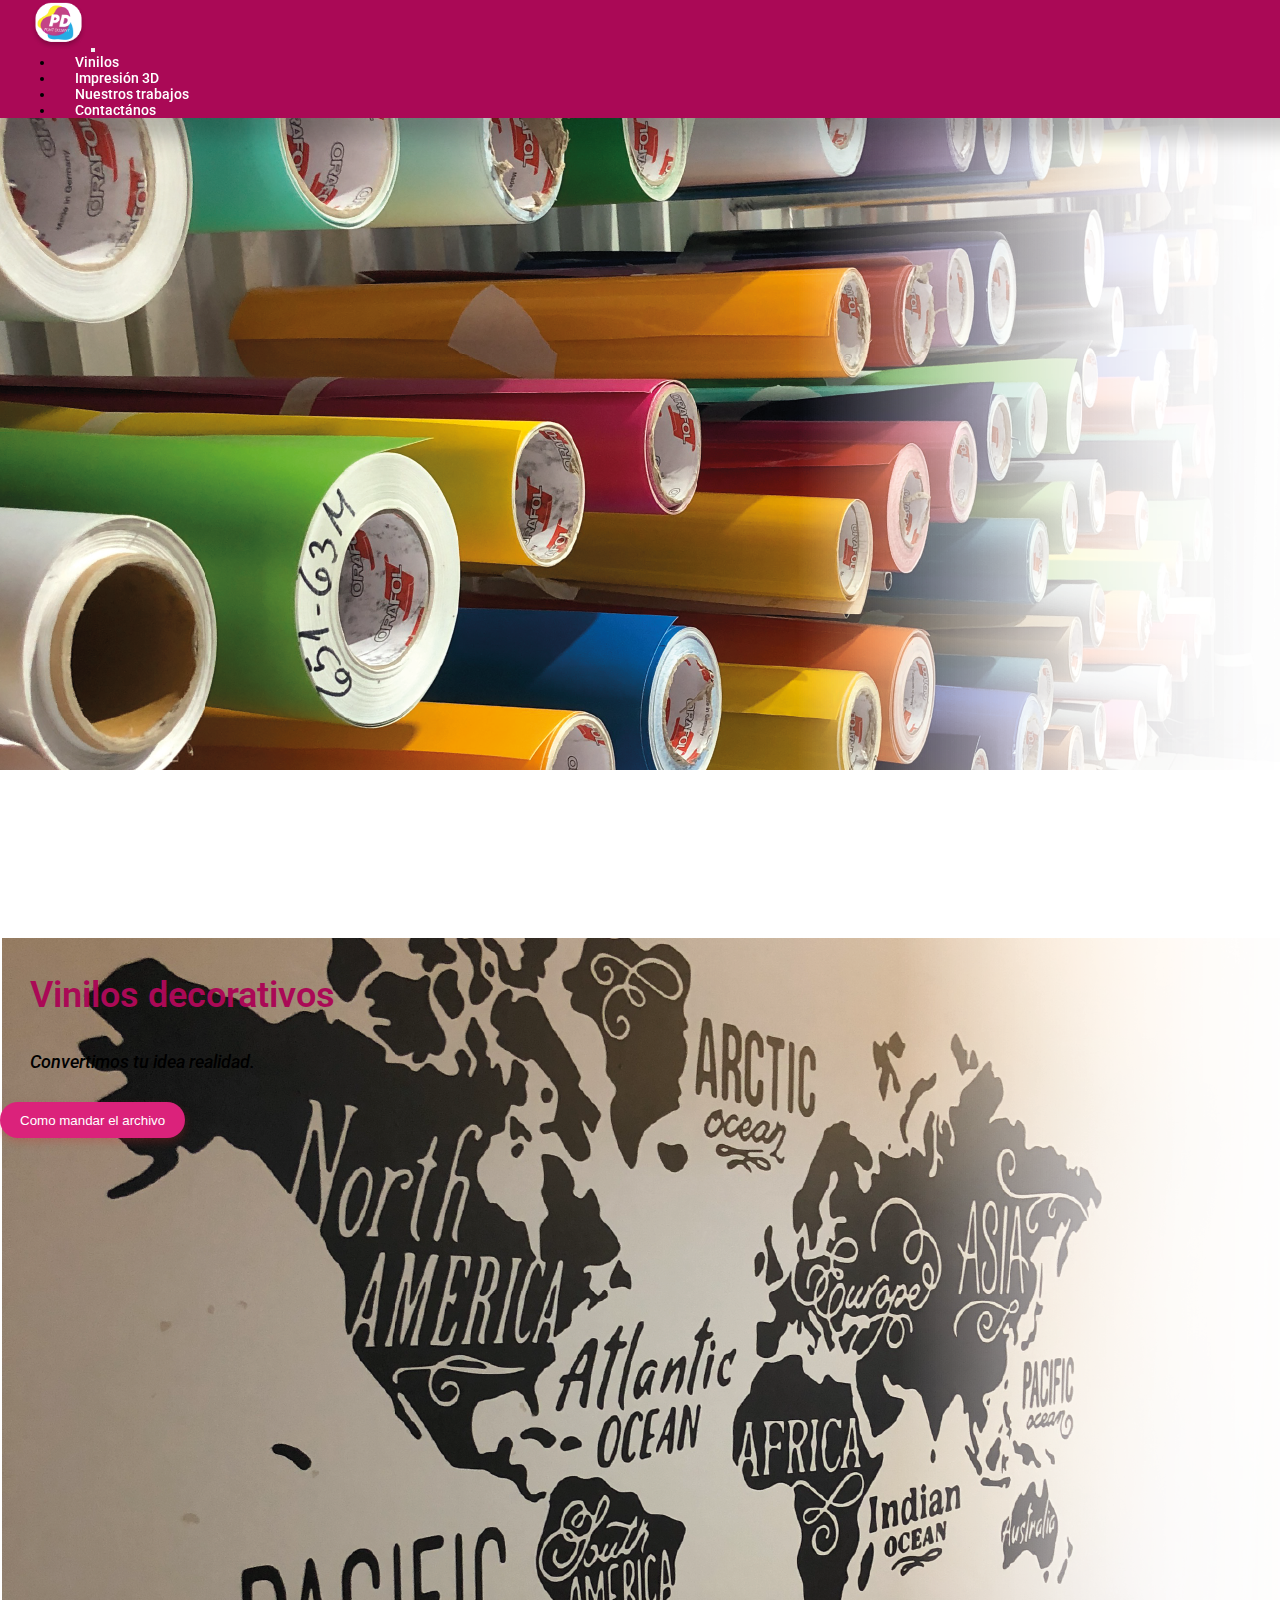
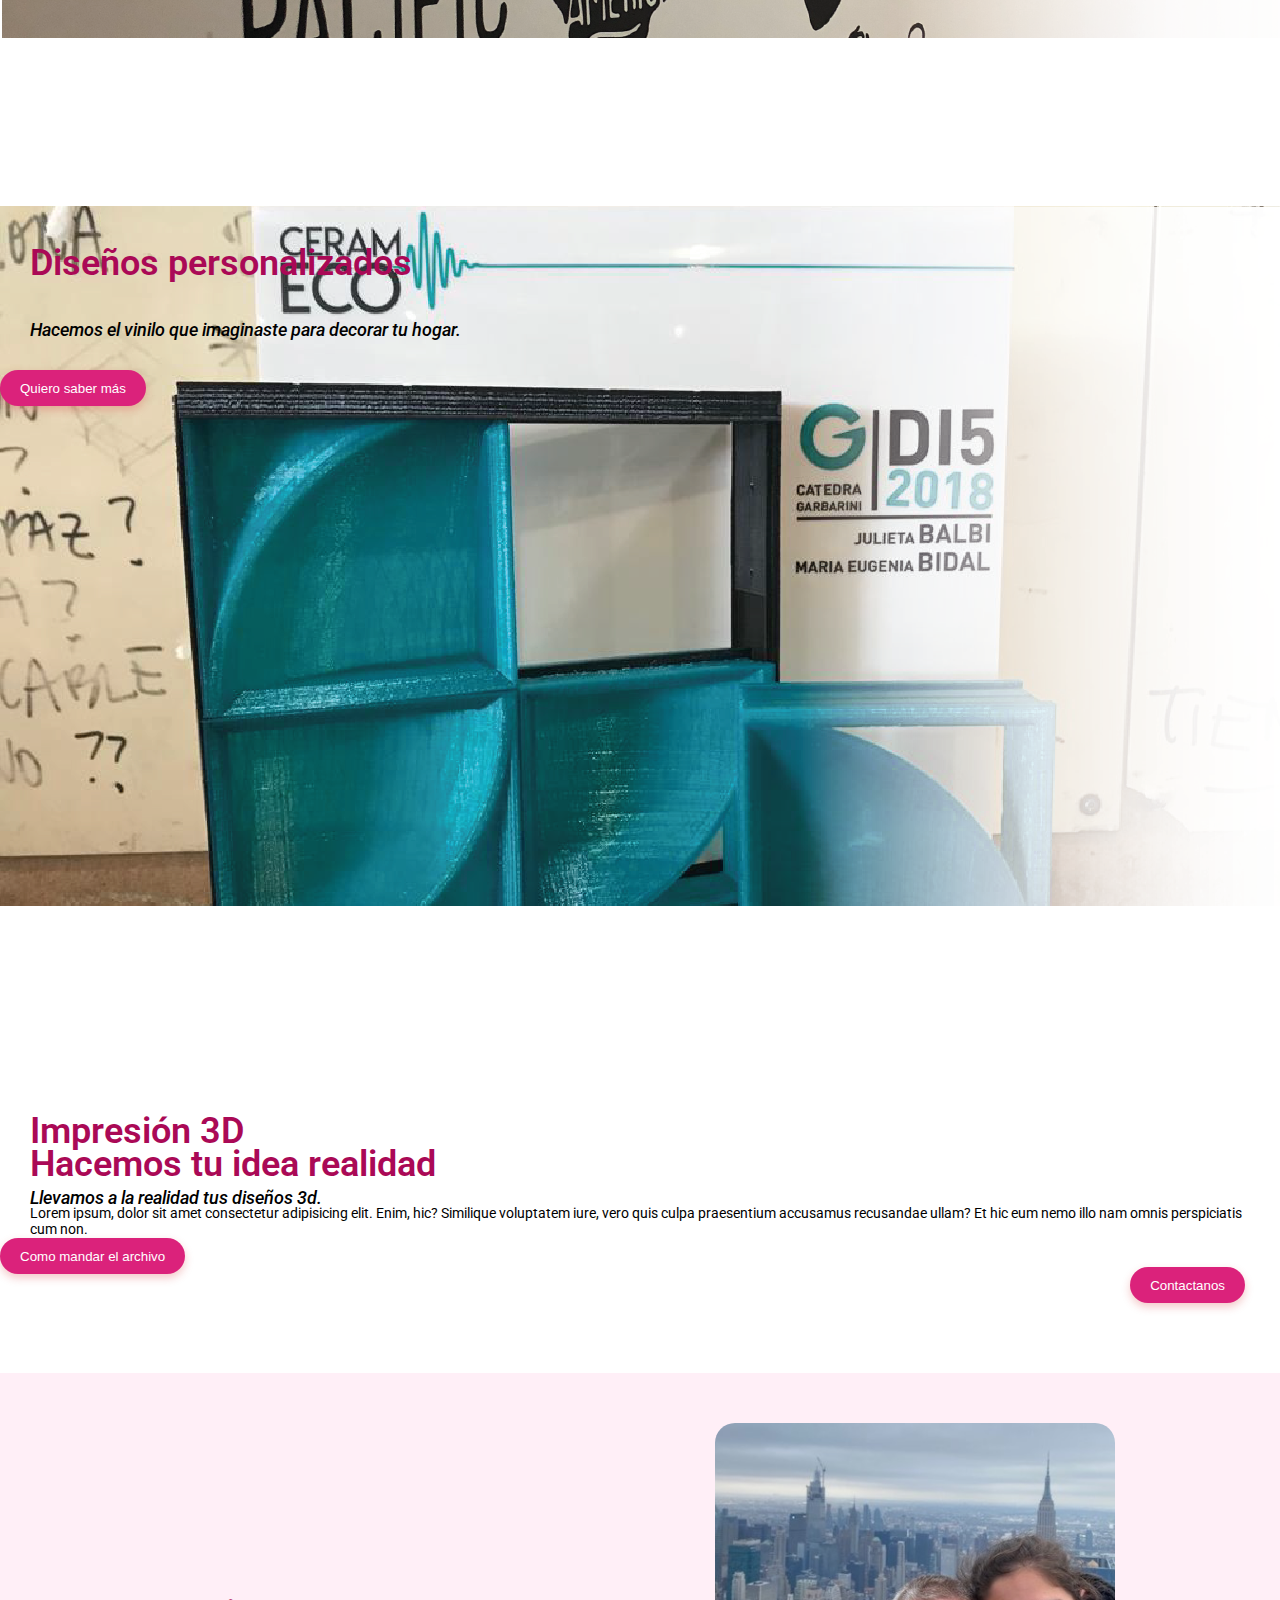
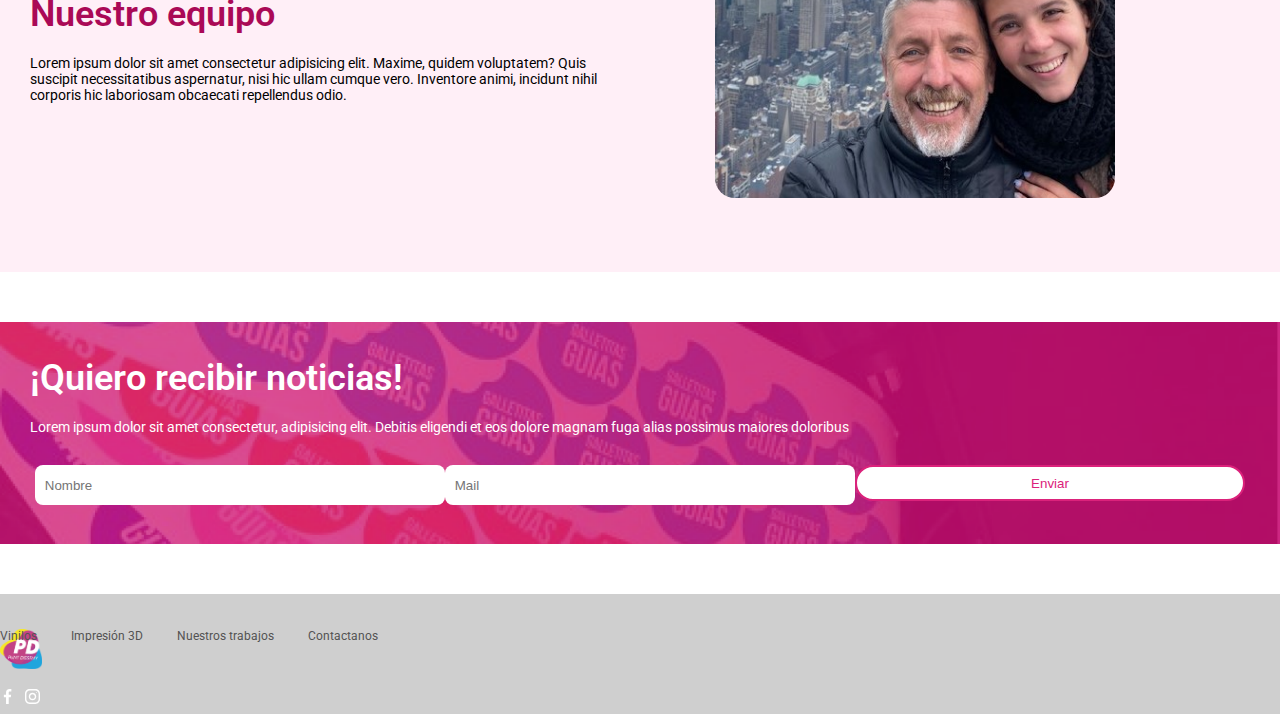
==== index.html @ 0d8e62f3 "entrega4" ====
<!DOCTYPE html>
<html lang="en">
<head>
	<meta charset="UTF-8">
	<meta name="viewport" content="width=device-width, initial-scale=1, shrink-to-fit=no">

    <!-- Bootstrap CSS -->
    <link rel="stylesheet" href="https://stackpath.bootstrapcdn.com/bootstrap/4.5.0/css/bootstrap.min.css" integrity="sha384-9aIt2nRpC12Uk9gS9baDl411NQApFmC26EwAOH8WgZl5MYYxFfc+NcPb1dKGj7Sk" crossorigin="anonymous">
	<link rel="stylesheet" href="style/style.css">
	<link href="https://fonts.googleapis.com/css2?family=Roboto:ital,wght@0,100;0,300;0,400;0,500;0,700;0,900;1,100;1,300;1,400;1,500;1,700;1,900&display=swap" rel="stylesheet">

	<title>Punt Disseny | Diseño </title>
</head>
<body>
<!--Topbar-->
	<nav id="nav" class="navbar navbar-expand-lg">
		<a class="navbar-brand" href="index.html"><img src="multimedia/logo.top.png" alt=""></a>
		<button class="menu__button navbar-dark navbar-toggler" type="button" data-toggle="collapse" data-target="#navbarNav" aria-controls="navbarNav" aria-expanded="false" aria-label="Toggle navigation">
		<span class="navbar-toggler-icon"></span>
		</button>
		<div class="menu collapse navbar-collapse" id="navbarNav">
		<ul class="navbar-nav">
			<li class="menu__it nav-item">
			<a class="nav-link" href="vinilos.html">Vinilos</a>
			</li>
			<li class="menu__it nav-item">
			<a class="nav-link" href="impresion3d.html">Impresión 3D</a>
			</li>
			<li class="menu__it nav-item">
			<a class="nav-link" href="trabajos.html">Nuestros trabajos</a>
			</li>
			<li class="menu__it nav-item">
			<a class="nav-link" href="contactanos.html">Contactános</a>
			</li>
		</ul>
		</div>
	</nav>


<!--Banner-->
	<div id="carouselExampleControls" class="banner carousel slide" data-ride="carousel">
		<div class="carousel-inner">
		<div class="carousel-item active">
			<img src="multimedia/banner-03.png" class="d-block w-100" alt="...">
			<div class="banner__info text-right carousel-caption d-none d-md-block">
				<h2 class="banner__title">Vinilos decorativos</h2>
				<p class="banner__text">Convertimos tu idea realidad.</p>
				<button class="boton"> <a href="vinilos.html">Como mandar el archivo</a></button>
			</div>
		</div>
		<div class="carousel-item">
			<img src="multimedia/banner_Mesa de trabajo 1.png" class="d-block w-100" alt="...">
			<div class="banner__info text-right carousel-caption d-none d-md-block">
				<h2 class="banner__title">Diseños personalizados</h2>
				<p class="banner__text">Hacemos el vinilo que imaginaste para decorar tu hogar.</p>
				<button class="boton"> <a href="Contanos tu idea.">Quiero saber más</a></button>
			</div>
		</div>
		<div class="carousel-item">
			<img src="multimedia/banner-02.png" class="d-block w-100" alt="...">
			<div class="banner__info text-right carousel-caption d-none d-md-block">
				<h2 class="banner__title">Impresión 3D</h2>
				<p class="banner__text">Llevamos a la realidad tus diseños 3d.</p>
				<button class="boton"> <a href="impresion3d.html">Como mandar el archivo</a></button>
			</div>
		</div>
		</div>
		<a class="carousel-control-prev" href="#carouselExampleControls" role="button" data-slide="prev">
		<span class="carousel-control-prev-icon" aria-hidden="true"></span>
		<span class="sr-only">Previous</span>
		</a>
		<a class="carousel-control-next" href="#carouselExampleControls" role="button" data-slide="next">
		<span class="carousel-control-next-icon" aria-hidden="true"></span>
		<span class="sr-only">Next</span>
		</a>
	</div>


<!--Sección que hacemos-->
	<section class="nosotros">
		<h2>Hacemos tu idea realidad</h2> 
			<p>Lorem ipsum, dolor sit amet consectetur adipisicing elit. Enim, hic? Similique voluptatem iure, vero quis culpa praesentium accusamus recusandae ullam? Et hic eum nemo illo nam omnis perspiciatis cum non.</p>
		<div class="flex-button">
				<button class="boton"><a href="contactanos.html">Contactanos</a></button>
		</div>
    </section>

<!--Equipo-->
	<section id="team" class="team__section"> 
		<div class="team__description">
			<h2>Nuestro equipo</h2>
			<p>Lorem ipsum dolor sit amet consectetur adipisicing elit. Maxime, quidem voluptatem? Quis suscipit necessitatibus aspernatur, nisi hic ullam cumque vero. Inventore animi, incidunt nihil corporis hic laboriosam obcaecati repellendus odio.</p>
		</div>
		<div class="team__block">
			<img src="multimedia/equipo.jpg" alt="Equipo punt disseny">
		</div>
	</section>

<!--Suscripción a la lista de mails-->
	<section id="suscription" class="suscription"> 
		<h2 class="suscription__h2">¡Quiero recibir noticias!</h2>
			<p class="suscription__p">Lorem ipsum dolor sit amet consectetur, adipisicing elit. Debitis eligendi et eos dolore magnam fuga alias possimus maiores doloribus </p>
			
			<form class="suscription__form" action="#" method="POST">
				<label for="Nombre"></label>
				<input class="suscription__name" type="text" id="Nombre" placeholder="Nombre" required>
				<label for="Mail"></label>
				<input class="suscription__email" type="email" id="Mail" placeholder="Mail" required>
				<input class="boton-sec suscription__submit" type="submit" value="Enviar" name="Suscribirme">
		<br>
	</section>

<!--footer-->
	<footer class="footer">
		<div class="conteiner">
			<div class="row">
				<div class="col-2 text-center">
					<img src="multimedia/logo.png" alt="">
				</div>
				<div class="col-8 text-center">
					<ul>
						<li><a class="footer__it" href="vinilos.html">Vinilos</a></li>
						<li><a class="footer__it" href="impresion3d.html">Impresión 3D</a></li>
						<li><a class="footer__it" href="trabajos.html">Nuestros trabajos</a></li>
						<li><a class="footer__it" href="contactanos.html">Contactanos</a></li>
					</ul>
				</div>
				<div class="footer__redes col-2 text-center">
					<a href="https://www.facebook.com/puntdisseny"><img src="multimedia/facebook.svg" alt=""></a>
					<a href="https://www.instagram.com/puntdisseny_/"><img src="multimedia/instagram.svg" alt=""></a>
				</div>
			</div>
		</div>
	</footer>



	     <!-- Optional JavaScript -->
    <!-- jQuery first, then Popper.js, then Bootstrap JS -->
    <script src="https://code.jquery.com/jquery-3.5.1.slim.min.js" integrity="sha384-DfXdz2htPH0lsSSs5nCTpuj/zy4C+OGpamoFVy38MVBnE+IbbVYUew+OrCXaRkfj" crossorigin="anonymous"></script>
    <script src="https://cdn.jsdelivr.net/npm/popper.js@1.16.0/dist/umd/popper.min.js" integrity="sha384-Q6E9RHvbIyZFJoft+2mJbHaEWldlvI9IOYy5n3zV9zzTtmI3UksdQRVvoxMfooAo" crossorigin="anonymous"></script>
    <script src="https://stackpath.bootstrapcdn.com/bootstrap/4.5.0/js/bootstrap.min.js" integrity="sha384-OgVRvuATP1z7JjHLkuOU7Xw704+h835Lr+6QL9UvYjZE3Ipu6Tp75j7Bh/kR0JKI" crossorigin="anonymous"></script>

</body>
</html>
---- style/style.css ----
@charset "UTF-8";
* {
  scroll-behavior: smooth;
  margin: 0;
  padding: 0;
  position: relative;
}

body {
  font-family: 'Roboto', sans-serif;
}

a:link {
  color: white;
  text-decoration: none;
}

a:visited {
  color: white;
  text-decoration: none;
}

a:active {
  color: white;
  text-decoration: none;
  font-size: 16px;
}

a p:link {
  color: #AA0956;
}

p {
  /* Parrafos sueltos */
  font-size: 14px;
  color: black;
  margin-left: 30px;
  margin-right: 30px;
  margin-bottom: 30px;
}

h1 {
  font-weight: bold;
  font-size: 52px;
}

h2 {
  font-size: 36px;
  font-weight: 600;
  color: #AA0956;
  margin-bottom: 20px;
  margin-left: 30px;
  margin-right: 30px;
}

h3 {
  margin-top: 30px;
  margin-bottom: 30px;
}

.background-section, .team__section, .vinilos__files, .vinilos__instructions, .print__files, .print__works, .works__vinilos, .works__vinilos--transf {
  /*Fondo de secciones*/
  background-color: #FFEFF7;
  padding-top: 50px;
  padding-bottom: 70px;
  position: relative;
  width: 100%;
}

.section, .nosotros, .vinilos__descripcion, .vinilos__contact, .print__description, .print__contact, .works__vinilos--print, .works__print {
  margin-top: 50px;
  padding-top: 70px;
  padding-bottom: 70px;
}

.section button, .nosotros button, .vinilos__descripcion button, .vinilos__contact button, .print__description button, .print__contact button, .works__vinilos--print button, .works__print button {
  margin-left: 30px;
}

.boton {
  background: #DB227B;
  -webkit-box-shadow: 0px 4px 8px rgba(211, 38, 38, 0.25);
          box-shadow: 0px 4px 8px rgba(211, 38, 38, 0.25);
  border-radius: 25px;
  height: 36px;
  font-weight: 500;
  padding-left: 20px;
  padding-right: 20px;
  color: #FFFFFF;
  -webkit-transition: ease-in-out 0.2s;
  transition: ease-in-out 0.2s;
  border: none;
}

.boton:focus {
  border-radius: 25px;
}

.boton:hover {
  background-color: #AA0956;
}

.boton:press {
  border-radius: 25px;
  border: white;
}

.boton a {
  color: white;
}

.boton a:visited {
  color: white;
}

.boton-sec {
  background: white;
  border-radius: 25px;
  border: solid 2px #DB227B;
  height: 36px;
  font-weight: 500;
  padding-left: 20px;
  padding-right: 20px;
  color: #DB227B;
  -webkit-transition: ease-in-out 0.2s;
  transition: ease-in-out 0.2s;
}

.boton-sec:hover {
  background-color: #AA0956;
  border: #AA0956;
  color: #FFFFFF;
}

.flex-button {
  display: -webkit-box;
  display: -ms-flexbox;
  display: flex;
  -webkit-box-pack: end;
      -ms-flex-pack: end;
          justify-content: flex-end;
  margin-right: 35px;
}

strong {
  color: #AA0956;
}

/*-------------------------------------NAVBAR-----------------------------*/
.navbar a img {
  height: 50px;
}

#nav {
  background-color: #AA0956;
  position: fixed;
  top: 0;
  width: 100%;
  z-index: 10;
  padding-left: 30px;
  padding-right: 0;
  -webkit-box-shadow: 0px 20px 20px rgba(0, 0, 0, 0.21);
          box-shadow: 0px 20px 20px rgba(0, 0, 0, 0.21);
}

.menu {
  font-family: 'Roboto', sans-serif;
  font-size: 14px;
  font-weight: 500;
  -webkit-box-pack: end;
      -ms-flex-pack: end;
          justify-content: flex-end;
  padding-right: 30px;
}

.menu__button {
  margin-right: 30px;
}

.menu__it {
  margin-left: 25px;
  margin-right: 25px;
}

.menu__it a {
  -webkit-transition: 0.3s ease-in-out;
  transition: 0.3s ease-in-out;
}

.menu__it a:link {
  color: white;
  padding-left: 20px;
}

.menu__it a:visited {
  color: white;
}

.menu__it a:hover {
  color: #AA0956;
  background-color: white;
  border-radius: 20px;
}

/*---------------------HERO--------------------------*/
.banner {
  top: 70px;
}

.banner__info {
  top: 200px;
  z-index: 1;
}

.banner__title {
  margin-right: 0px;
}

.banner__text {
  font-weight: 500;
  font-size: 18px;
  font-style: italic;
  margin-right: 0;
  margin-top: 35px;
}

/*-------------------------------------SUSCRIPTION-----------------------------*/
.suscription {
  background-image: url(multimedia/suscription.png);
  background-repeat: no-repeat;
  background-size: cover;
  background-position: center;
  padding-top: 35px;
  margin-top: 50px;
  margin-bottom: 50px;
}

.suscription__h2 {
  color: #FFFFFF;
}

.suscription__p {
  color: #FFFFFF;
}

.suscription__form {
  margin-left: 35px;
  margin-right: 35px;
  display: -ms-grid;
  display: grid;
  -ms-grid-columns: 1fr 1fr 1fr;
      grid-template-columns: 1fr 1fr 1fr;
  -ms-grid-rows: 1fr;
      grid-template-rows: 1fr;
  gap: 20px;
      grid-template-areas: "name email submit";
  position: relative;
}

.suscription__name {
  -ms-grid-row: 1;
  -ms-grid-column: 1;
  -ms-grid-column-span: 2;
  grid-area: name;
}

.suscription__email {
  -ms-grid-row: 2;
  -ms-grid-column: 1;
  -ms-grid-column-span: 4;
  grid-area: email;
}

.suscription__submit {
  -ms-grid-row: 7;
  -ms-grid-column: 3;
  -ms-grid-column-span: 2;
  grid-area: submit;
}

@media only screen and (max-width: 768px) {
  .suscription__form {
    -ms-grid-columns: 1fr;
        grid-template-columns: 1fr;
    -ms-grid-rows: 1fr 1fr 1fr;
        grid-template-rows: 1fr 1fr 1fr;
        grid-template-areas: "name" "email" "submit";
  }
}

/*-------------------------------------TEAM-----------------------------*/
#team {
  height: auto;
  display: -webkit-box;
  display: -ms-flexbox;
  display: flex;
  -ms-flex-wrap: wrap;
      flex-wrap: wrap;
}

.team__section {
  display: -ms-grid;
  display: grid;
  -ms-grid-columns: 1fr 1fr;
      grid-template-columns: 1fr 1fr;
  -ms-grid-rows: 1fr;
      grid-template-rows: 1fr;
  gap: 20px;
      grid-template-areas: "team foto";
  position: relative;
  -webkit-box-align: center;
      -ms-flex-align: center;
          align-items: center;
}

.team__block {
  -ms-grid-row: 1;
  -ms-grid-column: 2;
  grid-area: foto;
  position: relative;
  display: inline-block;
  -ms-grid-column-align: center;
      justify-self: center;
  margin-left: 35px;
  margin-right: 35px;
}

.team__block img {
  border-radius: 20px;
  max-width: 400px;
  width: auto;
}

.team__description {
  margin-top: 100px;
  -ms-grid-row: 1;
  -ms-grid-column: 1;
  grid-area: team;
  -webkit-box-pack: left;
      -ms-flex-pack: left;
          justify-content: left;
}

.team__description p {
  width: 600px;
}

@media only screen and (max-width: 768px) {
  .team__section {
    display: -ms-grid;
    display: grid;
    -ms-grid-columns: 1fr;
        grid-template-columns: 1fr;
    -ms-grid-rows: 1fr 1fr;
        grid-template-rows: 1fr 1fr;
    gap: 20px;
        grid-template-areas: "team" "foto";
    height: auto;
  }
  .team__description p {
    width: auto;
  }
}

/*-------------------------------------QUE HACEMOS-----------------------------*/
.footer {
  background-color: #cfcfcf;
  width: 100%;
  height: 120px;
}

.footer--contact {
  position: fixed;
  bottom: 0px;
}

.footer ul {
  list-style: none;
  display: inline-block;
  -ms-flex-wrap: wrap;
      flex-wrap: wrap;
}

.footer ul li {
  display: inline-block;
  margin-top: 35px;
  font-size: 12px;
  padding-right: 30px;
}

.footer__it:link {
  color: #535353;
}

.footer__it:visited {
  color: #535353;
}

.footer img {
  height: 40px;
  margin-top: 35px;
  margin-right: 20px;
  display: inline-block;
  position: absolute;
}

.footer__redes {
  display: inline-block;
  margin-top: 10px;
}

.footer__redes a {
  margin-right: 25px;
}

.footer__redes a img {
  height: 15px;
  -webkit-transition: all 0.5s;
  transition: all 0.5s;
}

.footer__redes a img:hover {
  -webkit-transform: translate(-10%, -15%) scale(3) rotate(360deg);
          transform: translate(-10%, -15%) scale(3) rotate(360deg);
  background-color: #DB227B;
  padding: 5px;
  border-radius: 8px;
}

/*-------------------------------------CONTACTANOS-----------------------------*/
#contact {
  background-color: #FFEFF7;
}

.contact__section {
  display: -ms-grid;
  display: grid;
  -ms-grid-columns: 1fr 1fr;
      grid-template-columns: 1fr 1fr;
  -ms-grid-rows: 1fr;
      grid-template-rows: 1fr;
  gap: 20px;
      grid-template-areas: "info form";
  position: relative;
  padding: 150px 50px 0px 50px;
  height: auto;
}

.contact__section h2 {
  margin-left: 0;
  font-size: 40px;
}

.contact__section p {
  margin-left: 0;
}

.contact__info {
  -ms-grid-row: 1;
  -ms-grid-column: 1;
  grid-area: info;
}

.contact__form {
  -ms-grid-row: 1;
  -ms-grid-column: 2;
  grid-area: form;
  width: 95%;
  float: left;
  margin-top: 40px;
  padding-left: 2.5%;
  padding-right: 2.5%;
}

#form {
  display: -ms-grid;
  display: grid;
  -ms-grid-columns: 1fr 1fr 1fr 1fr;
      grid-template-columns: 1fr 1fr 1fr 1fr;
  -ms-grid-rows: 1fr 1fr 1fr 1fr 1fr 1fr 1fr;
      grid-template-rows: 1fr 1fr 1fr 1fr 1fr 1fr 1fr;
  gap: 10px 20px;
      grid-template-areas: "name name surname surname" "email email email email" "label_select select select select" "textarea textarea textarea textarea" "textarea textarea textarea textarea" "label_noticias label_noticias label_noticias check" "reset reset submit submit";
  padding: 10px;
  padding-top: 0px;
}

.form__name {
  -ms-grid-row: 1;
  -ms-grid-column: 1;
  -ms-grid-column-span: 2;
  grid-area: name;
}

.form__surname {
  -ms-grid-row: 1;
  -ms-grid-column: 3;
  -ms-grid-column-span: 2;
  grid-area: surname;
}

.form__email {
  -ms-grid-row: 2;
  -ms-grid-column: 1;
  -ms-grid-column-span: 4;
  grid-area: email;
}

.form__label_select {
  -ms-grid-row: 3;
  -ms-grid-column: 1;
  grid-area: label_select;
}

.form__label_select p {
  margin: 0;
  margin-top: 35px;
  font-weight: 500;
}

.form__select {
  -ms-grid-row: 3;
  -ms-grid-column: 2;
  -ms-grid-column-span: 3;
  grid-area: select;
}

.form__textarea {
  -ms-grid-row: 4;
  -ms-grid-row-span: 2;
  -ms-grid-column: 1;
  -ms-grid-column-span: 4;
  grid-area: textarea;
}

.form__label_noticias {
  -ms-grid-row: 6;
  -ms-grid-column: 1;
  -ms-grid-column-span: 3;
  grid-area: label_noticias;
}

.form__label_noticias p {
  margin: 0;
  margin-top: 20px;
  font-weight: 500;
}

.form__check {
  -ms-grid-row: 6;
  -ms-grid-column: 4;
  grid-area: check;
}

.form__reset {
  -ms-grid-row: 7;
  -ms-grid-column: 1;
  -ms-grid-column-span: 2;
  grid-area: reset;
}

.form__submit {
  -ms-grid-row: 7;
  -ms-grid-column: 3;
  -ms-grid-column-span: 2;
  grid-area: submit;
}

input {
  height: 40px;
  width: 100%;
  border-radius: 8px;
  padding-left: 2.5%;
  padding-right: 2.5%;
  border: none;
}

input[type=checkbox] {
  height: 20px;
  -ms-flex-item-align: left;
      -ms-grid-row-align: left;
      align-self: left;
}

input:focus {
  border: #AA0956 solid 2px;
  outline: none;
}

select {
  height: 40px;
  width: 100%;
  border: none;
  border-radius: 8px;
  padding-left: 20px;
  padding-right: 20px;
  outline: none;
}

select:focus {
  border: #AA0956 solid 2px;
}

textarea {
  height: 100px;
  width: 100%;
  border: none;
  border-radius: 8px;
  outline: none;
  font-family: roboto;
  padding: 2.5%;
}

textarea:focus {
  border: #AA0956 solid 2px;
}

@media only screen and (max-width: 768px) {
  .footer--contact {
    position: relative;
  }
  .contact__section {
    display: -ms-grid;
    display: grid;
    -ms-grid-columns: 1fr;
        grid-template-columns: 1fr;
    -ms-grid-rows: 1fr 1fr;
        grid-template-rows: 1fr 1fr;
    gap: 20px;
        grid-template-areas: "info" "form";
    height: auto;
  }
}

/*------------------------VINILOS-------------------*/
.vinilos {
  padding-top: 100px;
}

.vinilos__gradient {
  background: -webkit-gradient(linear, left top, left bottom, color-stop(0.52%, rgba(55, 193, 255, 0)), color-stop(27.6%, rgba(55, 193, 255, 0.3)), color-stop(50%, rgba(55, 193, 255, 0)));
  background: linear-gradient(180deg, rgba(55, 193, 255, 0) 0.52%, rgba(55, 193, 255, 0.3) 27.6%, rgba(55, 193, 255, 0) 50%);
  height: 200px;
  text-align: center;
  padding-top: 30px;
}

.vinilos h1 {
  color: #AA0956;
}

.vinilos__variedad {
  display: -webkit-box;
  display: -ms-flexbox;
  display: flex;
  -ms-flex-pack: distribute;
      justify-content: space-around;
  margin-top: 100px;
  -ms-flex-wrap: wrap;
      flex-wrap: wrap;
  margin-left: 30px;
  margin-right: 30px;
}

.vinilos__card {
  margin: 30px;
  text-align: center;
  width: 350px;
}

.vinilos__card img {
  border-radius: 10px;
  height: 200px;
}

.vinilos__card h3 {
  color: #DB227B;
}

.vinilos__card p {
  color: grey;
}

.vinilos__button {
  display: -webkit-box;
  display: -ms-flexbox;
  display: flex;
  -webkit-box-pack: end;
      -ms-flex-pack: end;
          justify-content: flex-end;
  margin-right: 30px;
}

.vinilos__cards {
  display: -webkit-box;
  display: -ms-flexbox;
  display: flex;
  -ms-flex-pack: distribute;
      justify-content: space-around;
  margin-top: 100px;
  -ms-flex-wrap: wrap;
      flex-wrap: wrap;
  margin-left: 30px;
  margin-right: 30px;
}

/*------------------Envio de archivos--------------*/
.files {
  height: 500px;
  display: -ms-grid;
  display: grid;
  -ms-grid-columns: 1fr 1fr;
      grid-template-columns: 1fr 1fr;
  -ms-grid-rows: 1fr;
      grid-template-rows: 1fr;
  gap: 20px;
      grid-template-areas: "instruction imagen";
  position: relative;
  -webkit-box-align: center;
      -ms-flex-align: center;
          align-items: center;
}

.files__block {
  display: inline-block;
  padding: 10px;
  position: absolute;
  -ms-grid-column-align: center;
      justify-self: center;
  -ms-grid-row: 1;
  -ms-grid-column: 2;
  grid-area: imagen;
}

.files__description {
  width: 600px;
  top: 120px;
  display: inline-block;
  position: absolute;
  -ms-grid-row: 1;
  -ms-grid-column: 1;
  grid-area: instruction;
}

@media only screen and (max-width: 768px) {
  h1 {
    font-size: 40px;
  }
  h2 {
    font-size: 28px;
  }
  h3 {
    font-size: 22px;
  }
  .files {
    display: -ms-grid;
    display: grid;
    -ms-grid-columns: 1fr;
        grid-template-columns: 1fr;
    -ms-grid-rows: 1fr 1fr;
        grid-template-rows: 1fr 1fr;
    gap: 20px;
        grid-template-areas: "instruction" "imagen";
    height: 800px;
  }
  .files__description {
    width: auto;
  }
}

/*-------------------Instrucciones------------------*/
.instructions__cards {
  background-color: #FFFFFF;
  border-radius: 8px;
  width: 300px;
  text-align: center;
  padding: 20px;
  padding-top: 40px;
  -webkit-box-shadow: 0 7px 20px 0 rgba(0, 0, 0, 0.07);
          box-shadow: 0 7px 20px 0 rgba(0, 0, 0, 0.07);
  -webkit-transition: ease-in-out 0.5s;
  transition: ease-in-out 0.5s;
  margin-bottom: 20px;
}

.instructions__cards:hover {
  -webkit-box-shadow: 0px 4px 33px rgba(170, 9, 86, 0.4);
          box-shadow: 0px 4px 33px rgba(170, 9, 86, 0.4);
}

.instructions__cards img {
  height: 70px;
}

/*----------------------Impresión------------*/
.print {
  padding-top: 100px;
}

.print__gradiente {
  background: -webkit-gradient(linear, left top, left bottom, from(rgba(255, 186, 73, 0)), color-stop(27.6%, rgba(255, 186, 73, 0.3)), color-stop(50%, rgba(255, 186, 73, 0)));
  background: linear-gradient(180deg, rgba(255, 186, 73, 0), rgba(255, 186, 73, 0.3) 27.6%, rgba(255, 186, 73, 0) 50%);
  height: 200px;
  text-align: center;
  padding-top: 30px;
}

.print__gradiente h1 {
  color: #AA0956;
}

.print__gallery {
  display: -webkit-box;
  display: -ms-flexbox;
  display: flex;
  -ms-flex-pack: distribute;
      justify-content: space-around;
  margin-top: 100px;
  -ms-flex-wrap: wrap;
      flex-wrap: wrap;
  margin-left: 30px;
  margin-right: 30px;
}

.gallery {
  height: 400px;
  width: 400px;
  -o-object-fit: fill;
     object-fit: fill;
  margin-bottom: 20px;
  border-radius: 8px;
  -webkit-filter: opacity(50%);
          filter: opacity(50%);
  -webkit-transition: ease-in-out 0.5s;
  transition: ease-in-out 0.5s;
}

.gallery:hover {
  -webkit-transform: scale(1.4);
          transform: scale(1.4);
  -webkit-filter: opacity(100%) drop-shadow(8px 8px 10px rgba(0, 0, 0, 0.6));
          filter: opacity(100%) drop-shadow(8px 8px 10px rgba(0, 0, 0, 0.6));
  z-index: 5;
}

@media only screen and (max-width: 768px) {
  .gallery {
    -webkit-filter: opacity(100%);
            filter: opacity(100%);
  }
}

/*----------------------Trabajos------------*/
.works {
  padding-top: 100px;
}

.works__gradient {
  background: -webkit-gradient(linear, left top, left bottom, color-stop(0.52%, rgba(170, 9, 86, 0)), color-stop(27.6%, rgba(170, 9, 86, 0.3)), color-stop(50%, rgba(170, 9, 86, 0)));
  background: linear-gradient(180deg, rgba(170, 9, 86, 0) 0.52%, rgba(170, 9, 86, 0.3) 27.6%, rgba(170, 9, 86, 0) 50%);
  height: 200px;
  text-align: center;
  padding-top: 30px;
}

.works h1 {
  color: #AA0956;
}

.works p {
  color: #AA0956;
}

.works__gallery {
  display: -webkit-box;
  display: -ms-flexbox;
  display: flex;
  -ms-flex-pack: distribute;
      justify-content: space-around;
  margin-top: 100px;
  -ms-flex-wrap: wrap;
      flex-wrap: wrap;
  margin-left: 30px;
  margin-right: 30px;
}
/*# sourceMappingURL=style.css.map */
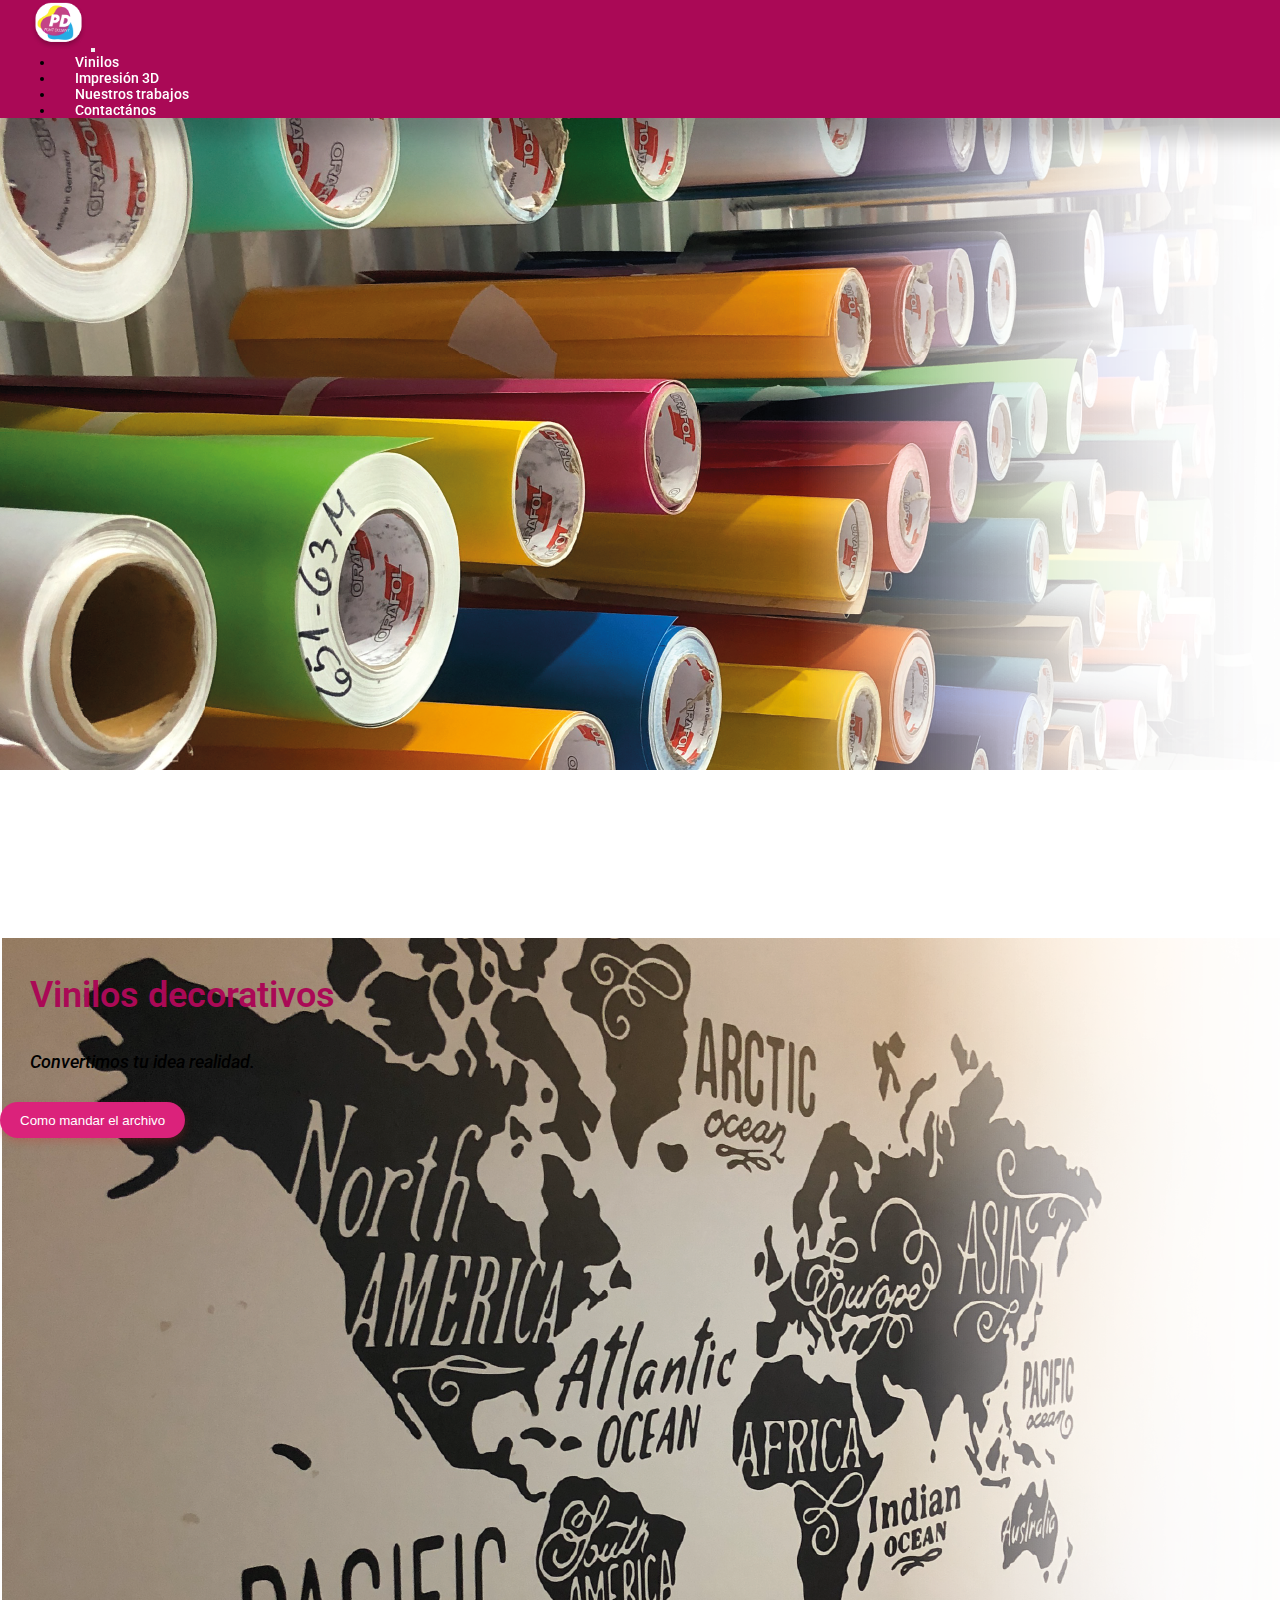
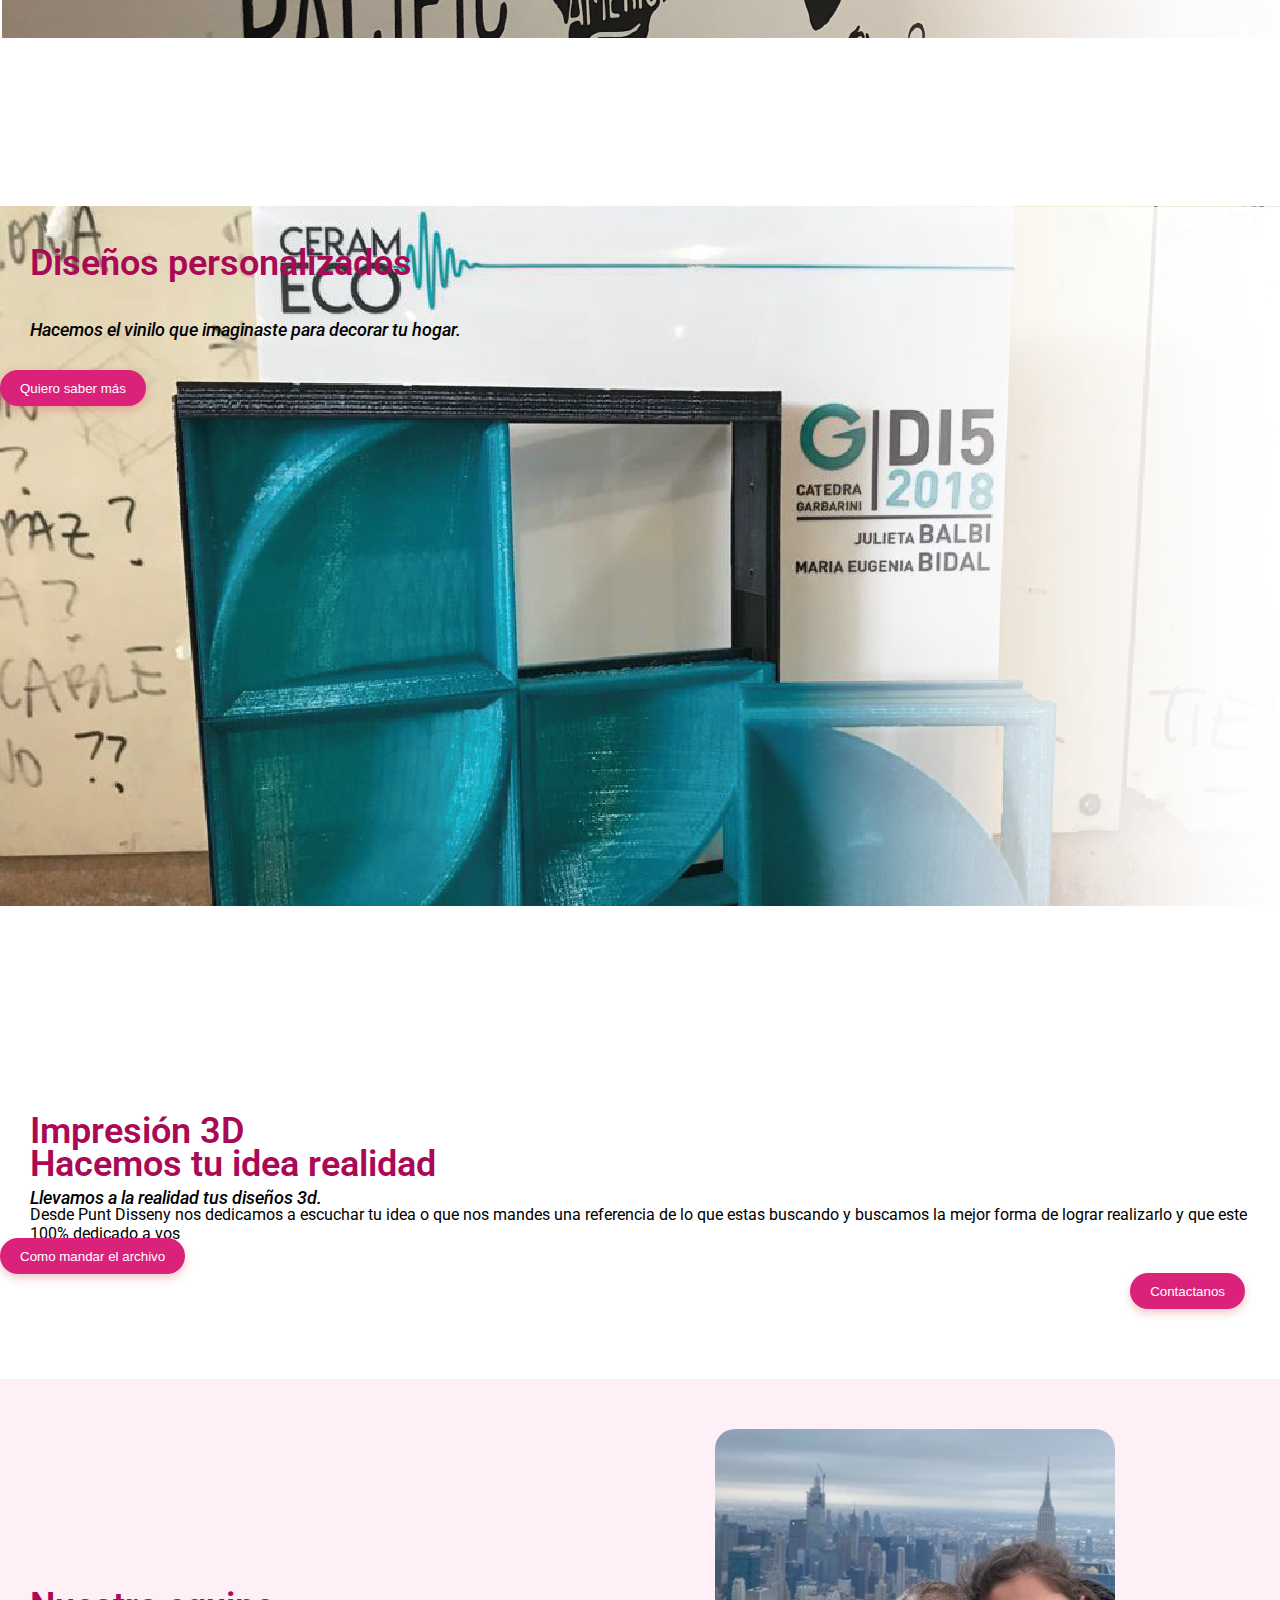
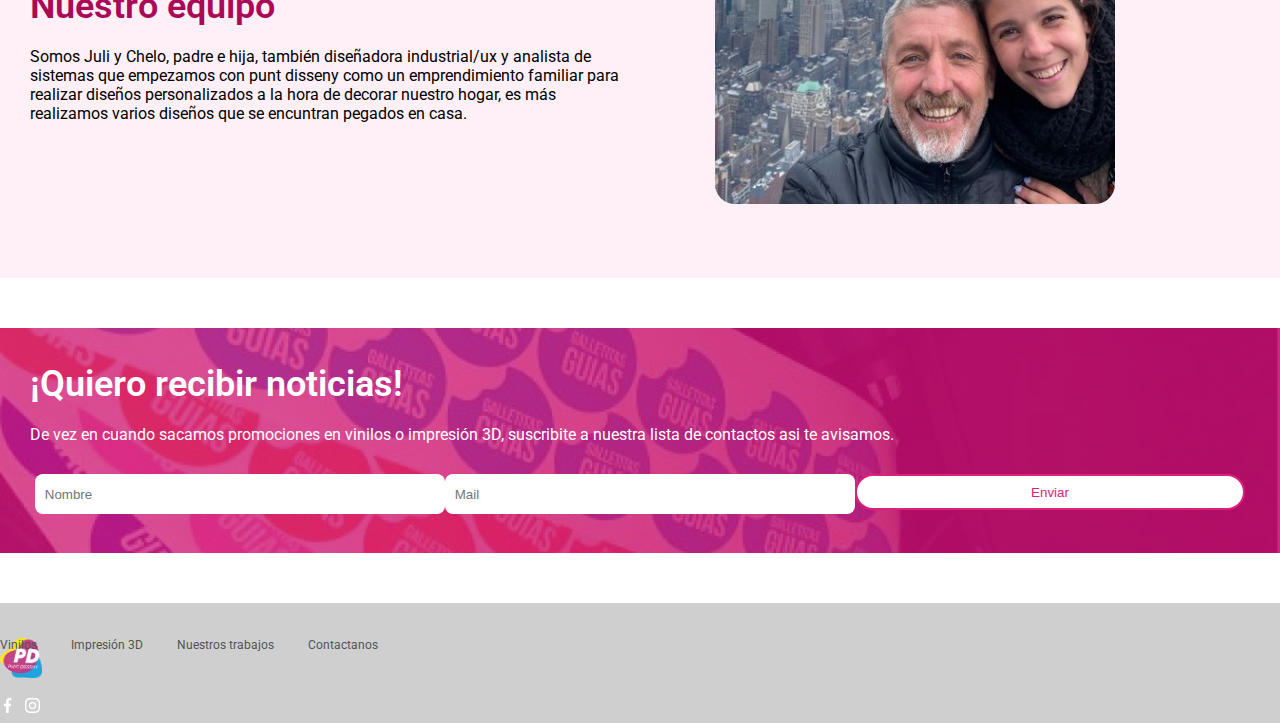
==== commit 2f47a983: "Se agrego contenido en index y en vinilos" ====
--- a/index.html
+++ b/index.html
@@ -79,7 +79,7 @@
 <!--Sección que hacemos-->
 	<section class="nosotros">
 		<h2>Hacemos tu idea realidad</h2> 
-			<p>Lorem ipsum, dolor sit amet consectetur adipisicing elit. Enim, hic? Similique voluptatem iure, vero quis culpa praesentium accusamus recusandae ullam? Et hic eum nemo illo nam omnis perspiciatis cum non.</p>
+			<p>Desde Punt Disseny nos dedicamos a escuchar tu idea o que nos mandes una referencia de lo que estas buscando y buscamos la mejor forma de lograr realizarlo y que este 100% dedicado a vos</p>
 		<div class="flex-button">
 				<button class="boton"><a href="contactanos.html">Contactanos</a></button>
 		</div>
@@ -89,7 +89,7 @@
 	<section id="team" class="team__section"> 
 		<div class="team__description">
 			<h2>Nuestro equipo</h2>
-			<p>Lorem ipsum dolor sit amet consectetur adipisicing elit. Maxime, quidem voluptatem? Quis suscipit necessitatibus aspernatur, nisi hic ullam cumque vero. Inventore animi, incidunt nihil corporis hic laboriosam obcaecati repellendus odio.</p>
+			<p>Somos Juli y Chelo, padre e hija, también diseñadora industrial/ux y analista de sistemas que empezamos con punt disseny como un emprendimiento familiar para realizar diseños personalizados a la hora de decorar nuestro hogar, es más realizamos varios diseños que se encuntran pegados en casa.</p>
 		</div>
 		<div class="team__block">
 			<img src="multimedia/equipo.jpg" alt="Equipo punt disseny">
@@ -99,7 +99,7 @@
 <!--Suscripción a la lista de mails-->
 	<section id="suscription" class="suscription"> 
 		<h2 class="suscription__h2">¡Quiero recibir noticias!</h2>
-			<p class="suscription__p">Lorem ipsum dolor sit amet consectetur, adipisicing elit. Debitis eligendi et eos dolore magnam fuga alias possimus maiores doloribus </p>
+			<p class="suscription__p">De vez en cuando sacamos promociones en vinilos o impresión 3D, suscribite a nuestra lista de contactos asi te avisamos.</p>
 			
 			<form class="suscription__form" action="#" method="POST">
 				<label for="Nombre"></label>
--- a/style/style.css
+++ b/style/style.css
@@ -32,7 +32,7 @@
 
 p {
   /* Parrafos sueltos */
-  font-size: 14px;
+  font-size: 16px;
   color: black;
   margin-left: 30px;
   margin-right: 30px;
@@ -460,13 +460,14 @@
   -ms-grid-row: 1;
   -ms-grid-column: 1;
   grid-area: info;
+  height: auto;
 }
 
 .contact__form {
   -ms-grid-row: 1;
   -ms-grid-column: 2;
   grid-area: form;
-  width: 95%;
+  width: 100%;
   float: left;
   margin-top: 40px;
   padding-left: 2.5%;
@@ -738,11 +739,12 @@
   -ms-grid-row: 1;
   -ms-grid-column: 2;
   grid-area: imagen;
+  margin-top: 50px;
 }
 
 .files__description {
   width: 600px;
-  top: 120px;
+  top: 30px;
   display: inline-block;
   position: absolute;
   -ms-grid-row: 1;
@@ -801,6 +803,10 @@
   height: 70px;
 }
 
+.instructions__cards p {
+  margin: 0;
+}
+
 /*----------------------Impresión------------*/
 .print {
   padding-top: 100px;
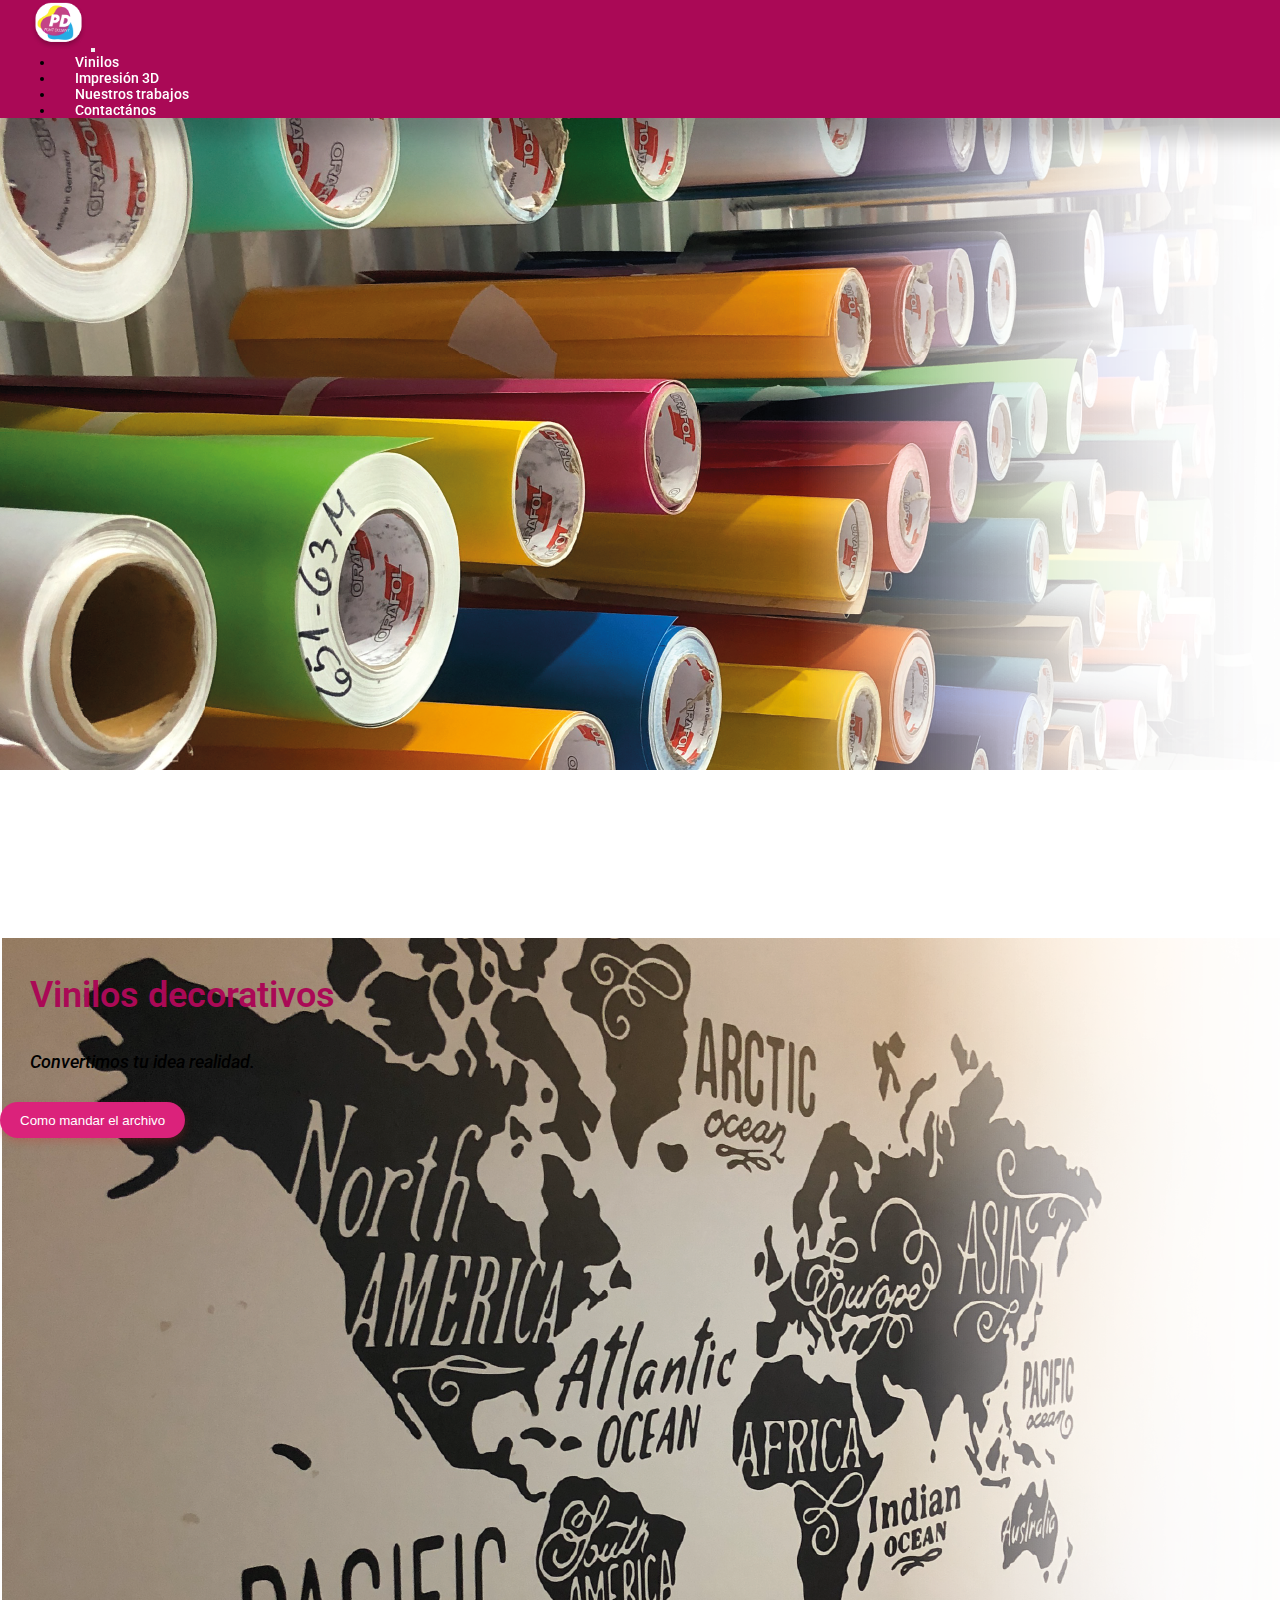
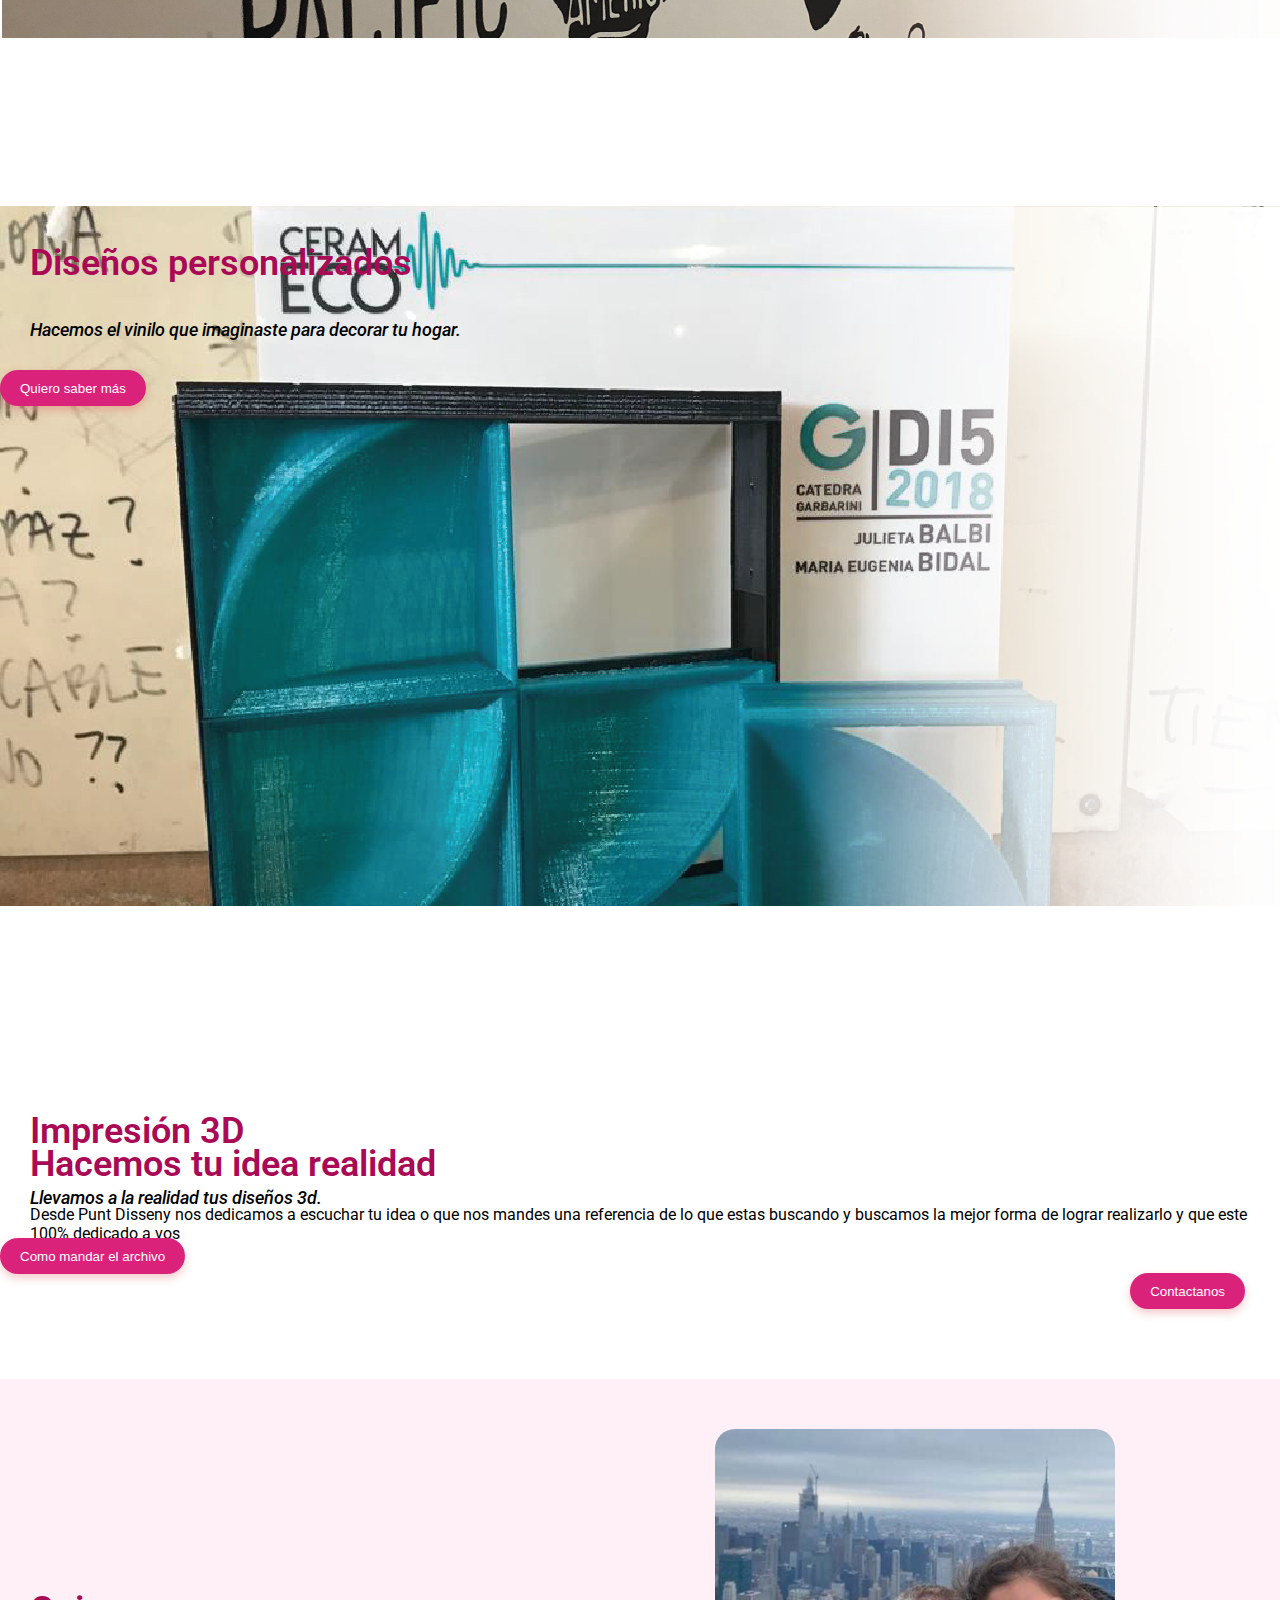
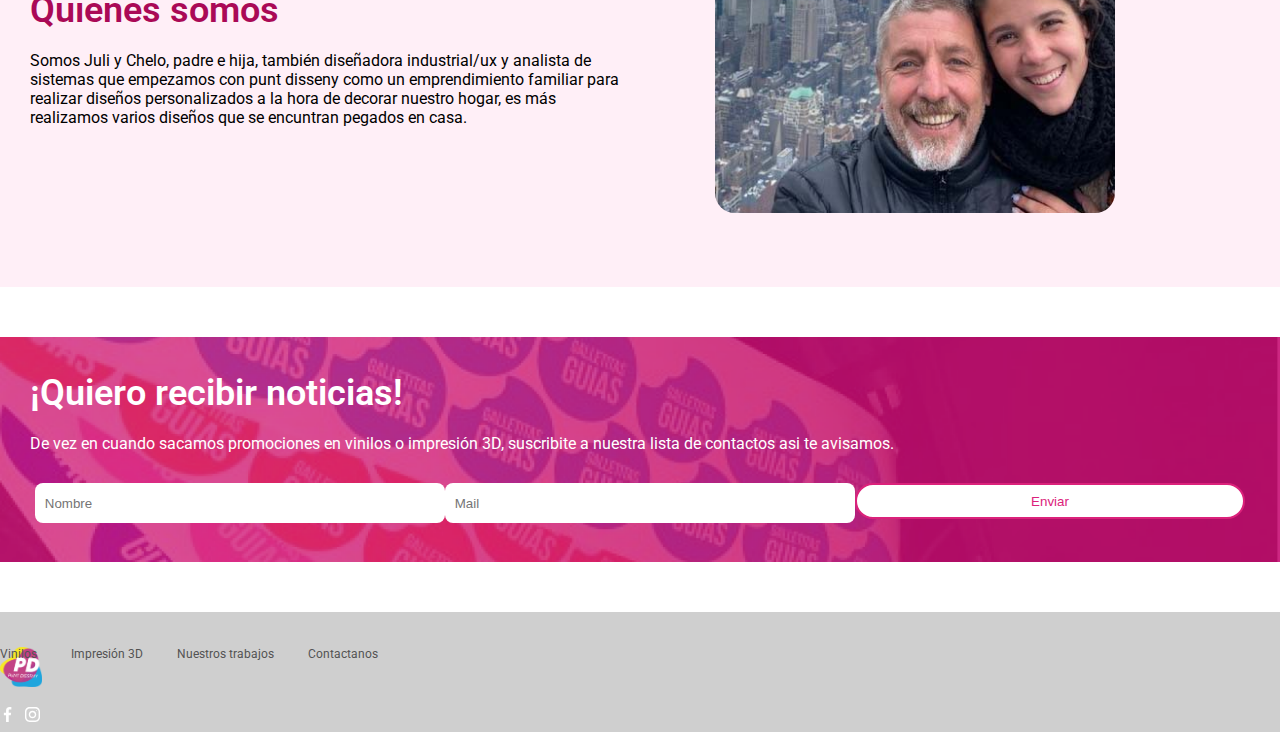
==== commit 5525b976: "Contenido en toda la web y cambio de resolución de imágenes" ====
--- a/index.html
+++ b/index.html
@@ -8,6 +8,7 @@
     <link rel="stylesheet" href="https://stackpath.bootstrapcdn.com/bootstrap/4.5.0/css/bootstrap.min.css" integrity="sha384-9aIt2nRpC12Uk9gS9baDl411NQApFmC26EwAOH8WgZl5MYYxFfc+NcPb1dKGj7Sk" crossorigin="anonymous">
 	<link rel="stylesheet" href="style/style.css">
 	<link href="https://fonts.googleapis.com/css2?family=Roboto:ital,wght@0,100;0,300;0,400;0,500;0,700;0,900;1,100;1,300;1,400;1,500;1,700;1,900&display=swap" rel="stylesheet">
+	<link rel="icon" href="multimedia/logo.top.png" type="image/png">
 
 	<title>Punt Disseny | Diseño </title>
 </head>
@@ -88,7 +89,7 @@
 <!--Equipo-->
 	<section id="team" class="team__section"> 
 		<div class="team__description">
-			<h2>Nuestro equipo</h2>
+			<h2>Quienes somos</h2>
 			<p>Somos Juli y Chelo, padre e hija, también diseñadora industrial/ux y analista de sistemas que empezamos con punt disseny como un emprendimiento familiar para realizar diseños personalizados a la hora de decorar nuestro hogar, es más realizamos varios diseños que se encuntran pegados en casa.</p>
 		</div>
 		<div class="team__block">
--- a/style/style.css
+++ b/style/style.css
@@ -319,8 +319,6 @@
   grid-area: foto;
   position: relative;
   display: inline-block;
-  -ms-grid-column-align: center;
-      justify-self: center;
   margin-left: 35px;
   margin-right: 35px;
 }
@@ -336,9 +334,6 @@
   -ms-grid-row: 1;
   -ms-grid-column: 1;
   grid-area: team;
-  -webkit-box-pack: left;
-      -ms-flex-pack: left;
-          justify-content: left;
 }
 
 .team__description p {
@@ -658,6 +653,10 @@
   color: #AA0956;
 }
 
+.vinilos__descripcion {
+  margin-top: 0;
+}
+
 .vinilos__variedad {
   display: -webkit-box;
   display: -ms-flexbox;
@@ -739,7 +738,12 @@
   -ms-grid-row: 1;
   -ms-grid-column: 2;
   grid-area: imagen;
-  margin-top: 50px;
+  margin-top: 70px;
+}
+
+.files__block img {
+  width: 400px;
+  border-radius: 8px;
 }
 
 .files__description {
@@ -753,8 +757,11 @@
 }
 
 @media only screen and (max-width: 768px) {
+  .vinilos__descripcion {
+    padding-top: 0;
+  }
   h1 {
-    font-size: 40px;
+    font-size: 38px;
   }
   h2 {
     font-size: 28px;
@@ -772,10 +779,18 @@
     gap: 20px;
         grid-template-areas: "instruction"  "imagen";
-    height: 800px;
+    height: 900px;
   }
   .files__description {
     width: auto;
+    height: auto;
+  }
+  .files__block {
+    margin-right: 35px;
+    margin-left: 35px;
+  }
+  .files__block img {
+    width: 350px;
   }
 }
 
@@ -824,6 +839,10 @@
   color: #AA0956;
 }
 
+.print__description {
+  margin-top: 0;
+}
+
 .print__gallery {
   display: -webkit-box;
   display: -ms-flexbox;
@@ -863,6 +882,9 @@
     -webkit-filter: opacity(100%);
             filter: opacity(100%);
   }
+  .print__description {
+    padding-top: 0;
+  }
 }
 
 /*----------------------Trabajos------------*/
@@ -898,4 +920,10 @@
   margin-left: 30px;
   margin-right: 30px;
 }
+
+@media only screen and (max-width: 768px) {
+  .works__vinilos {
+    margin-top: 30px;
+  }
+}
 /*# sourceMappingURL=style.css.map */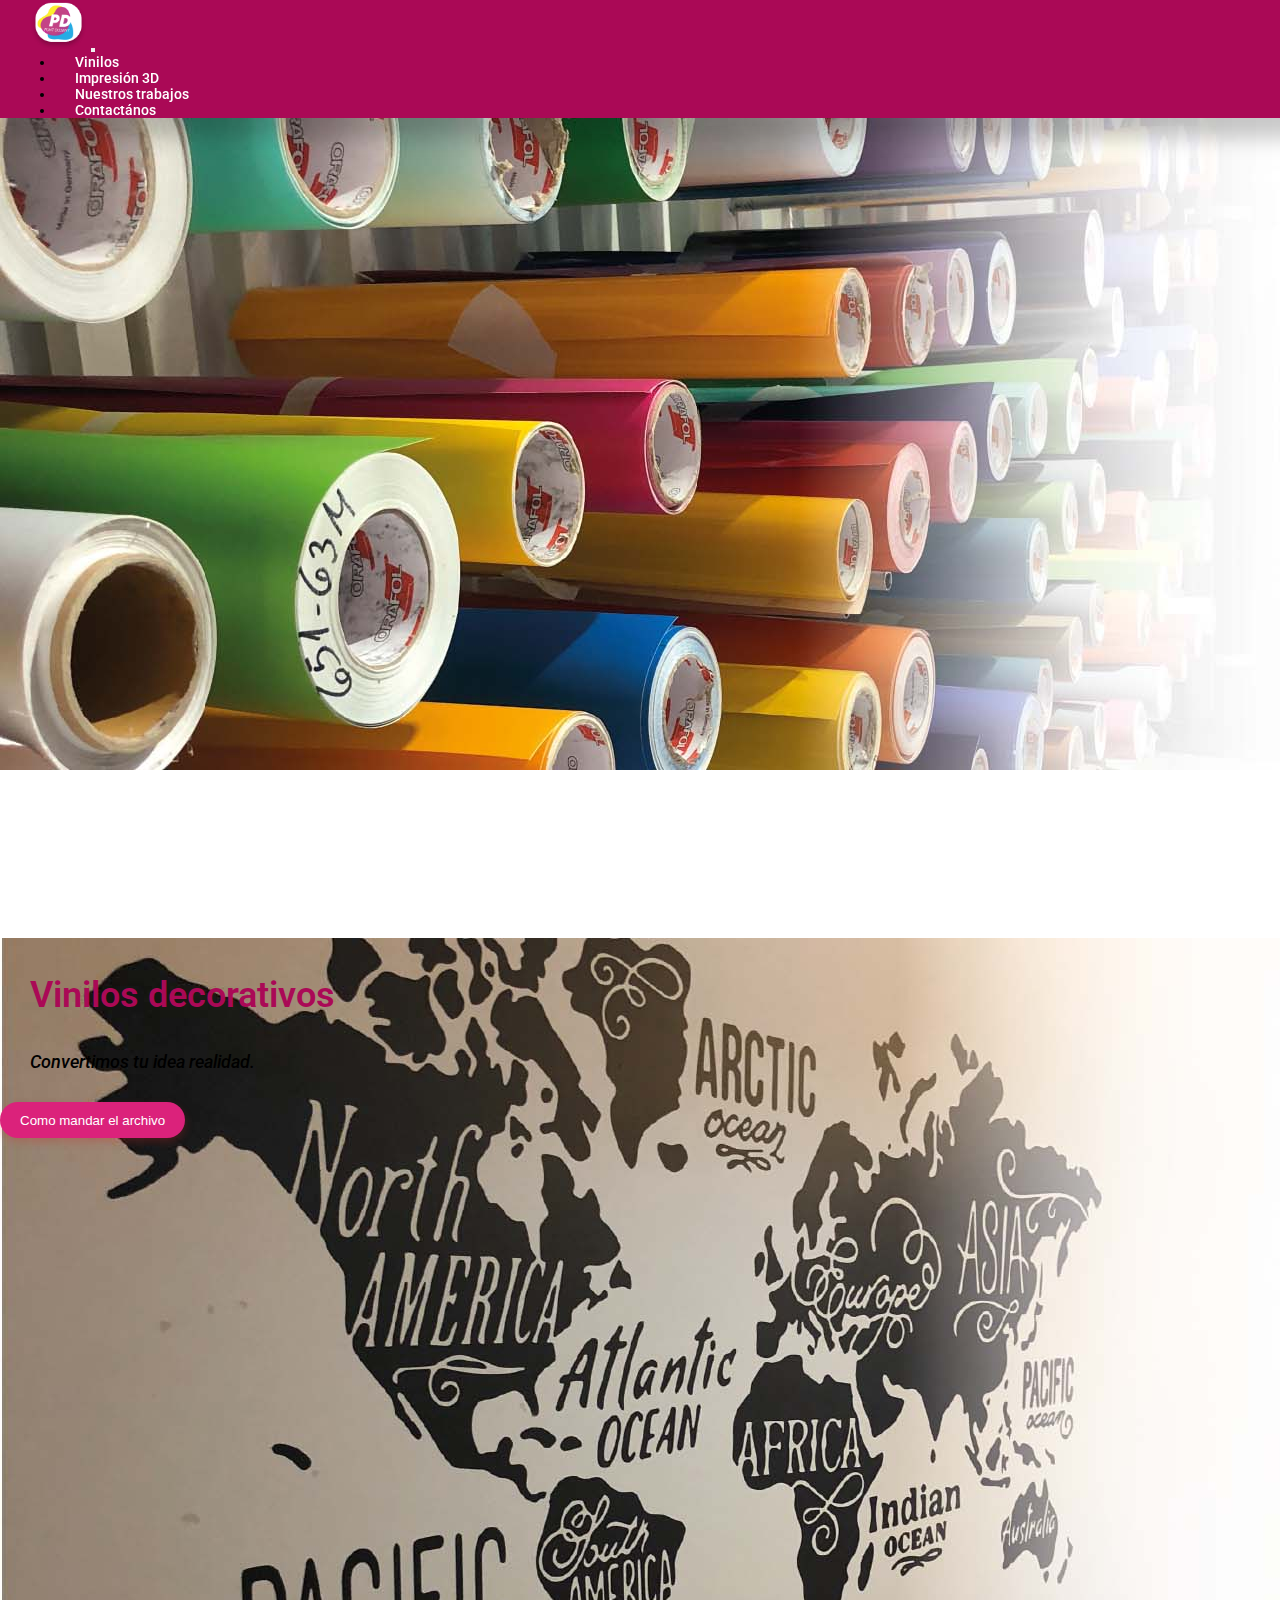
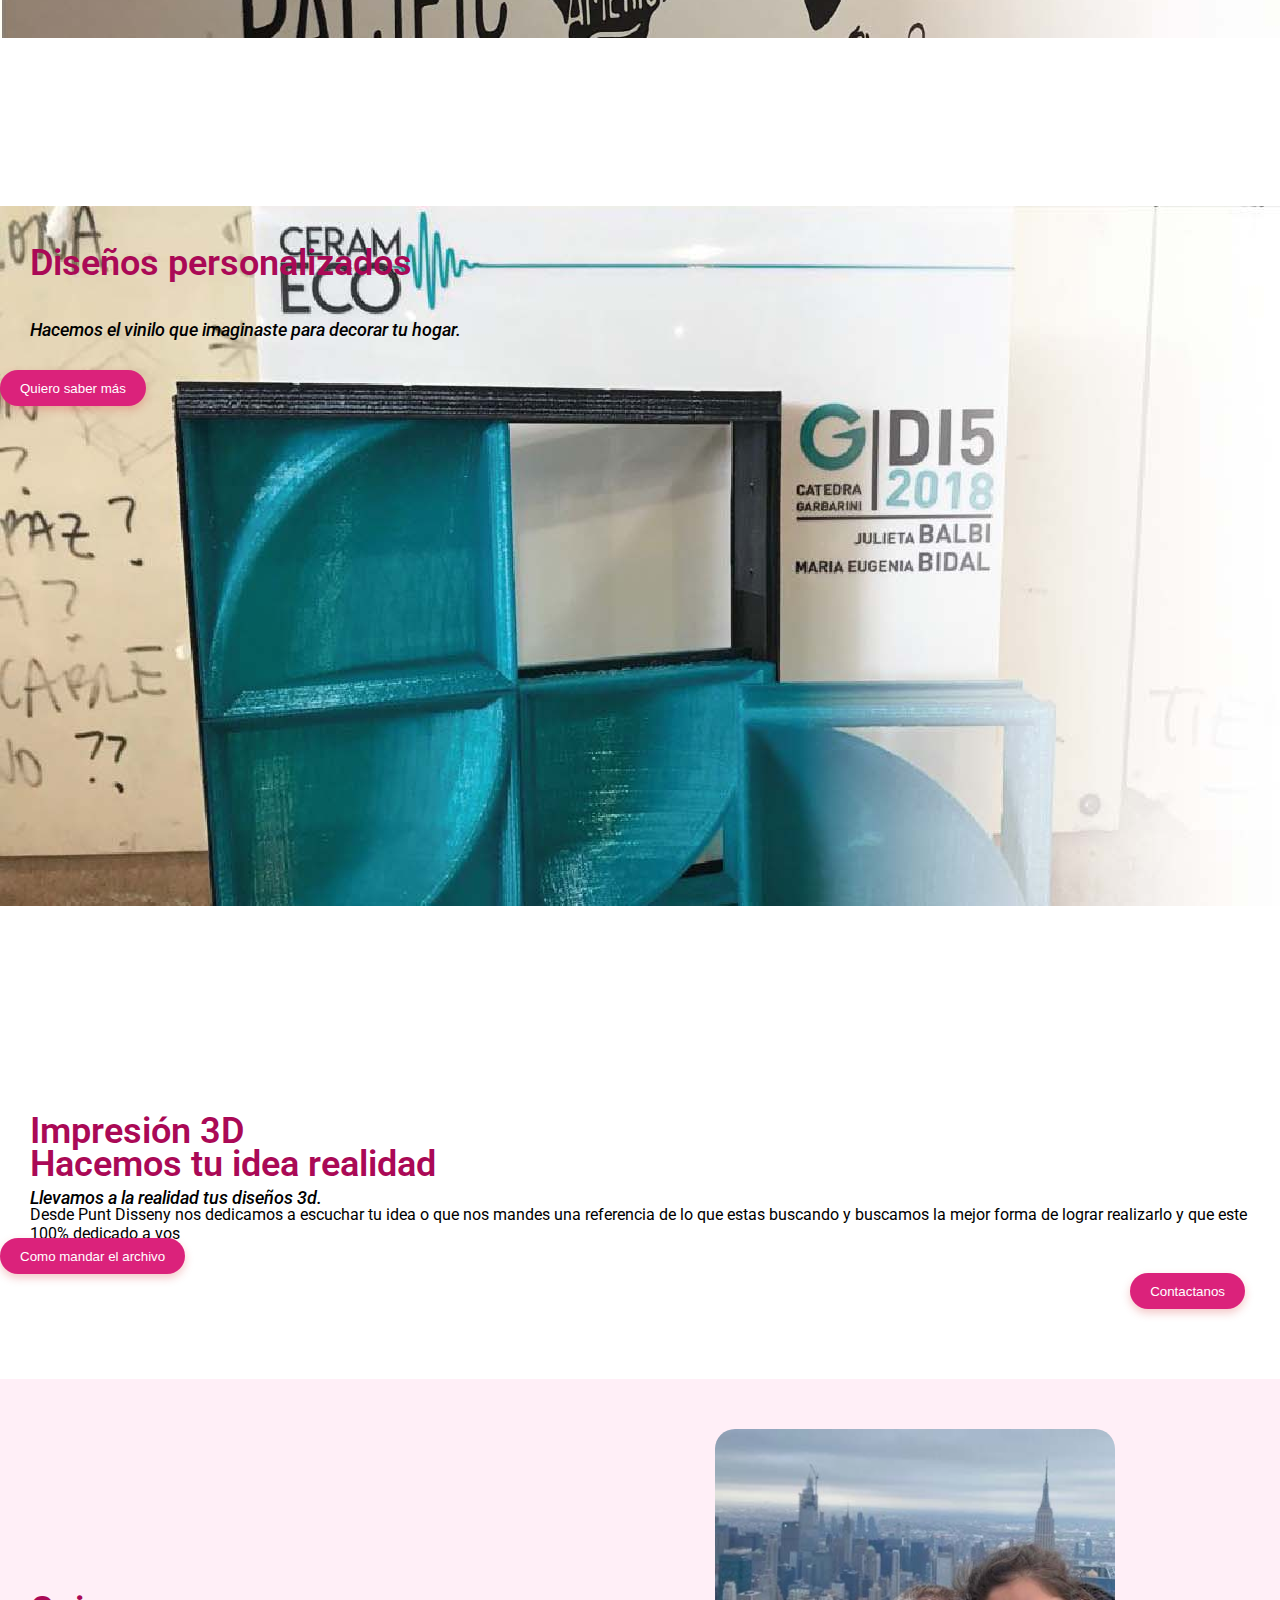
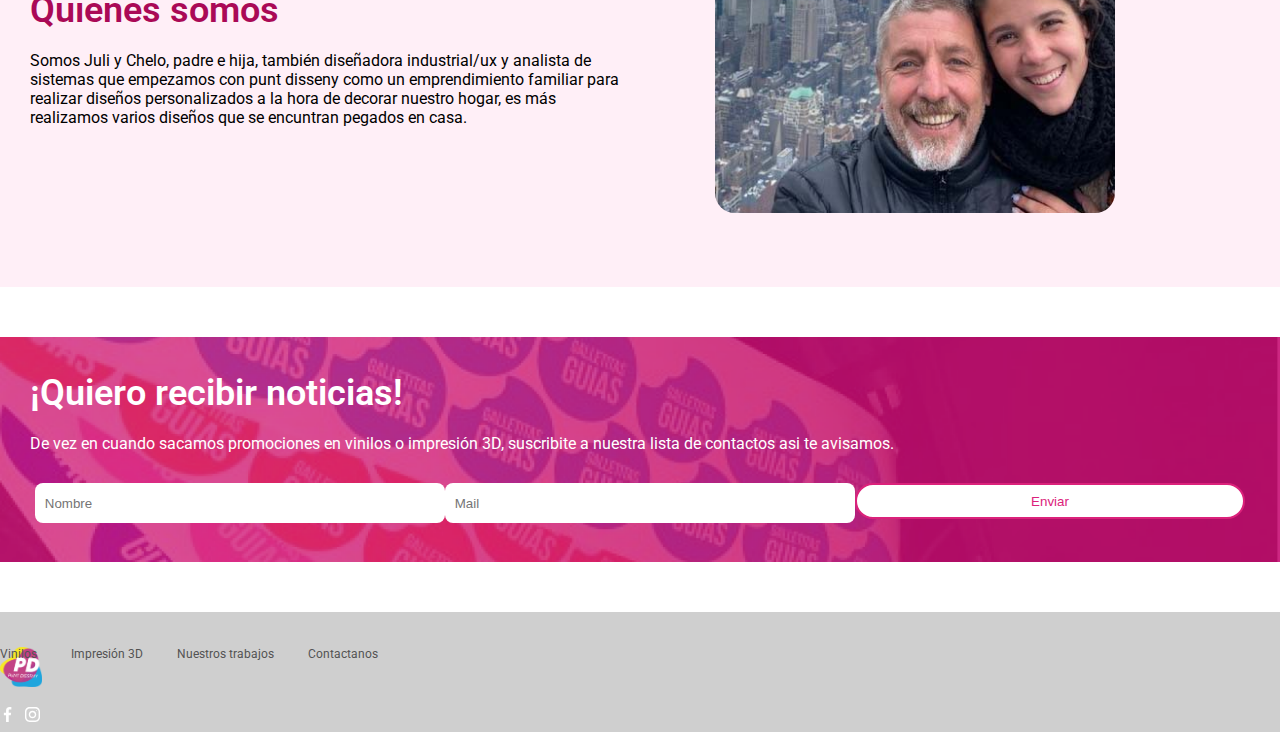
==== commit 2b019abb: "Resolucion imagenes banner" ====
--- a/index.html
+++ b/index.html
@@ -3,6 +3,9 @@
 <head>
 	<meta charset="UTF-8">
 	<meta name="viewport" content="width=device-width, initial-scale=1, shrink-to-fit=no">
+	<meta name="description" content="Nos dedicamos al diseño personalizado de vinilos e impresión 3D, para que puedas conseguir eso que siempre buscaste.">
+	<meta name="keywords" content="diseño, vinilos, decorativos, personalizados, impresión, 3d, vinilo, impreso, vinilo, termotransferible">
+
 
     <!-- Bootstrap CSS -->
     <link rel="stylesheet" href="https://stackpath.bootstrapcdn.com/bootstrap/4.5.0/css/bootstrap.min.css" integrity="sha384-9aIt2nRpC12Uk9gS9baDl411NQApFmC26EwAOH8WgZl5MYYxFfc+NcPb1dKGj7Sk" crossorigin="anonymous">
@@ -10,7 +13,7 @@
 	<link href="https://fonts.googleapis.com/css2?family=Roboto:ital,wght@0,100;0,300;0,400;0,500;0,700;0,900;1,100;1,300;1,400;1,500;1,700;1,900&display=swap" rel="stylesheet">
 	<link rel="icon" href="multimedia/logo.top.png" type="image/png">
 
-	<title>Punt Disseny | Diseño </title>
+	<title>Punt Disseny | Diseño personalizado</title>
 </head>
 <body>
 <!--Topbar-->
@@ -42,7 +45,7 @@
 	<div id="carouselExampleControls" class="banner carousel slide" data-ride="carousel">
 		<div class="carousel-inner">
 		<div class="carousel-item active">
-			<img src="multimedia/banner-03.png" class="d-block w-100" alt="...">
+			<img src="multimedia/banner-03.jpg" class="d-block w-100" alt="...">
 			<div class="banner__info text-right carousel-caption d-none d-md-block">
 				<h2 class="banner__title">Vinilos decorativos</h2>
 				<p class="banner__text">Convertimos tu idea realidad.</p>
@@ -50,7 +53,7 @@
 			</div>
 		</div>
 		<div class="carousel-item">
-			<img src="multimedia/banner_Mesa de trabajo 1.png" class="d-block w-100" alt="...">
+			<img src="multimedia/banner_Mesa de trabajo 1.jpg" class="d-block w-100" alt="...">
 			<div class="banner__info text-right carousel-caption d-none d-md-block">
 				<h2 class="banner__title">Diseños personalizados</h2>
 				<p class="banner__text">Hacemos el vinilo que imaginaste para decorar tu hogar.</p>
@@ -58,7 +61,7 @@
 			</div>
 		</div>
 		<div class="carousel-item">
-			<img src="multimedia/banner-02.png" class="d-block w-100" alt="...">
+			<img src="multimedia/banner-02.jpg" class="d-block w-100" alt="...">
 			<div class="banner__info text-right carousel-caption d-none d-md-block">
 				<h2 class="banner__title">Impresión 3D</h2>
 				<p class="banner__text">Llevamos a la realidad tus diseños 3d.</p>
--- a/style/style.css
+++ b/style/style.css
@@ -8,6 +8,7 @@
 
 body {
   font-family: 'Roboto', sans-serif;
+  overflow-x: hidden;
 }
 
 a:link {
@@ -816,6 +817,7 @@
 
 .instructions__cards img {
   height: 70px;
+  margin-bottom: 20px;
 }
 
 .instructions__cards p {
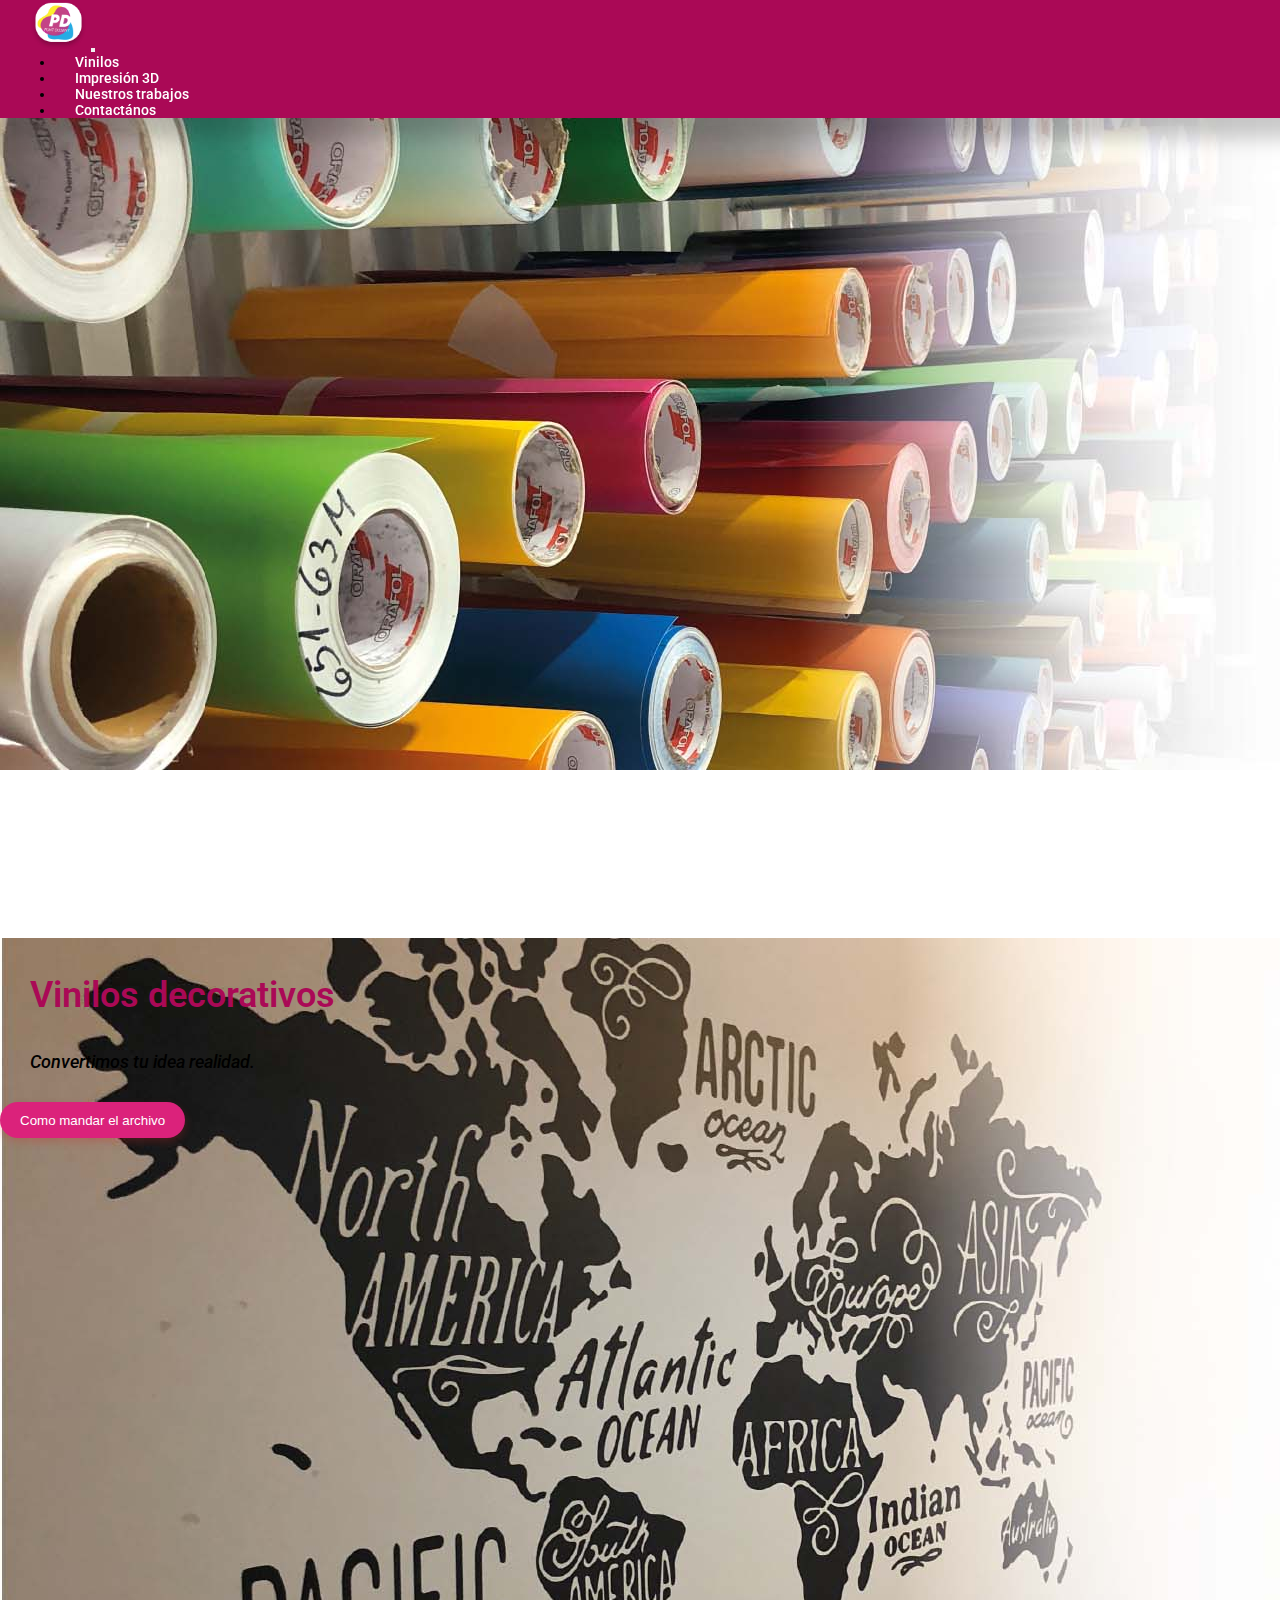
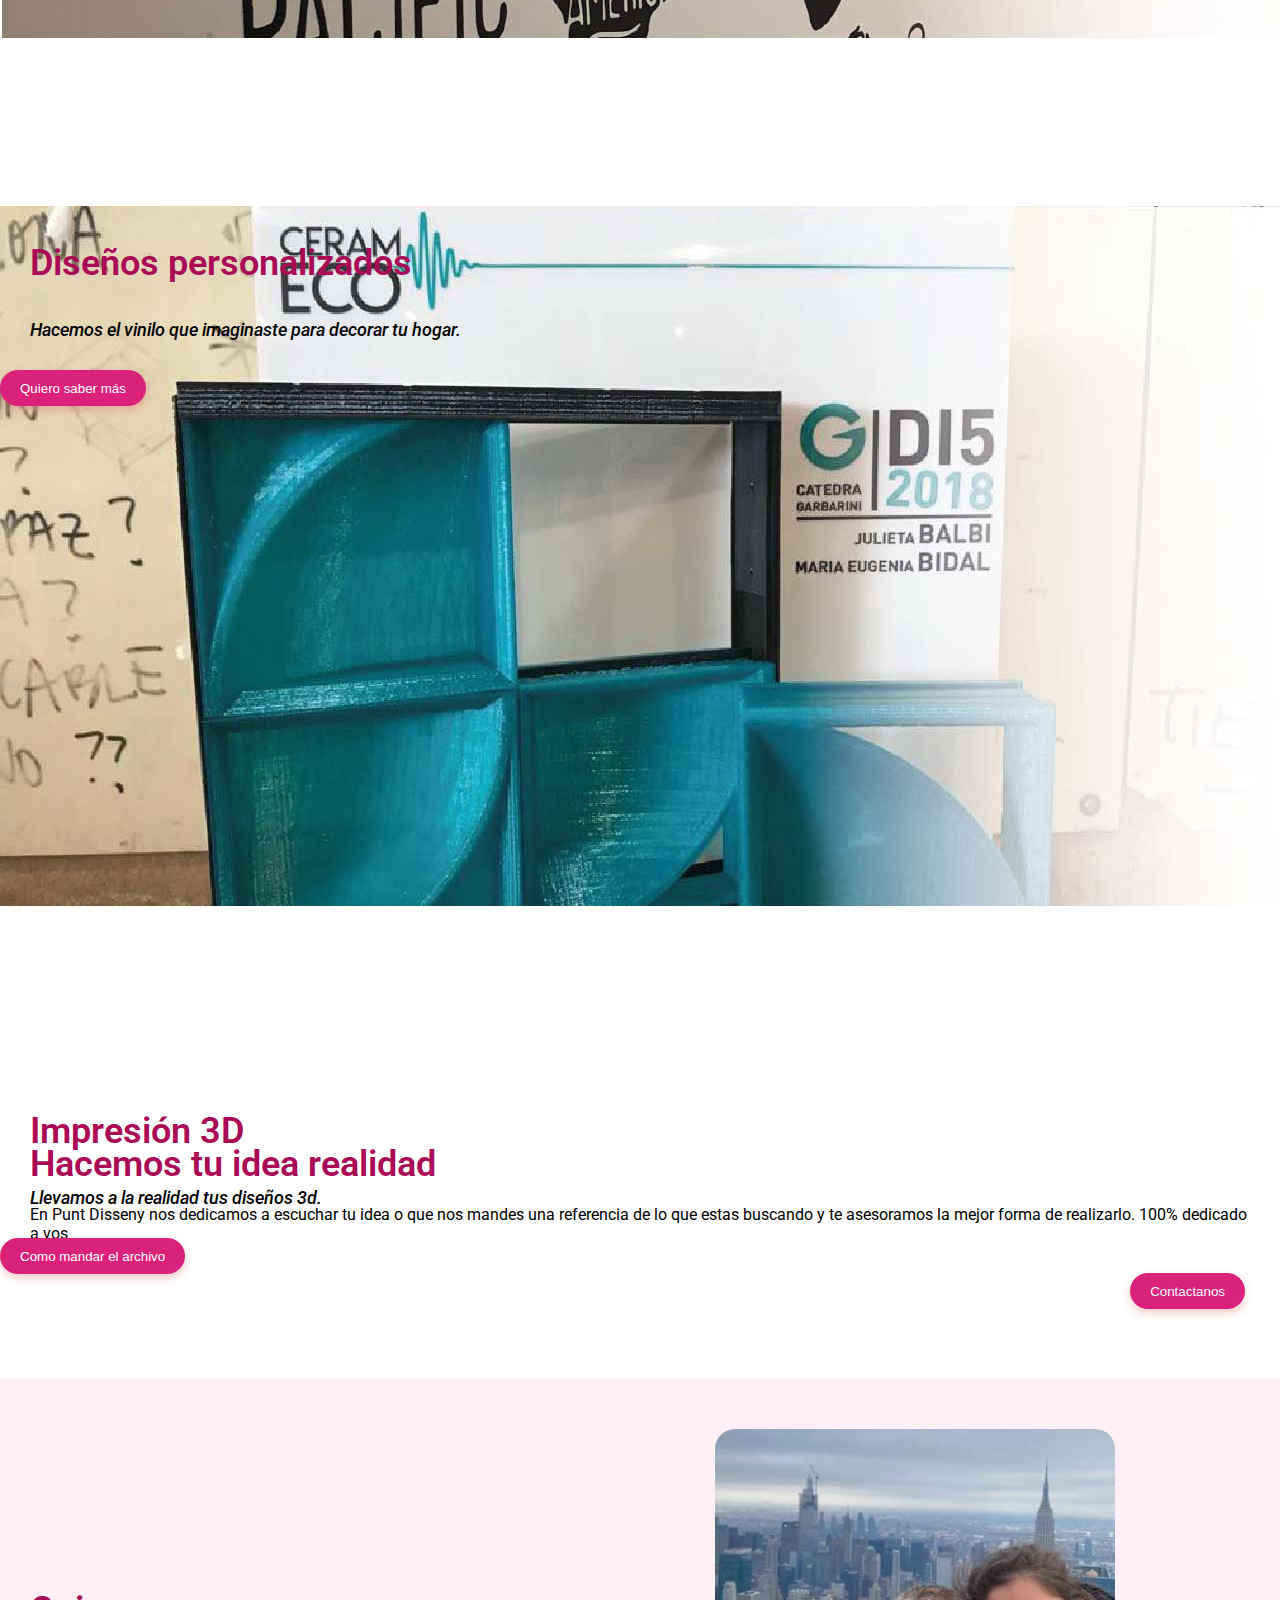
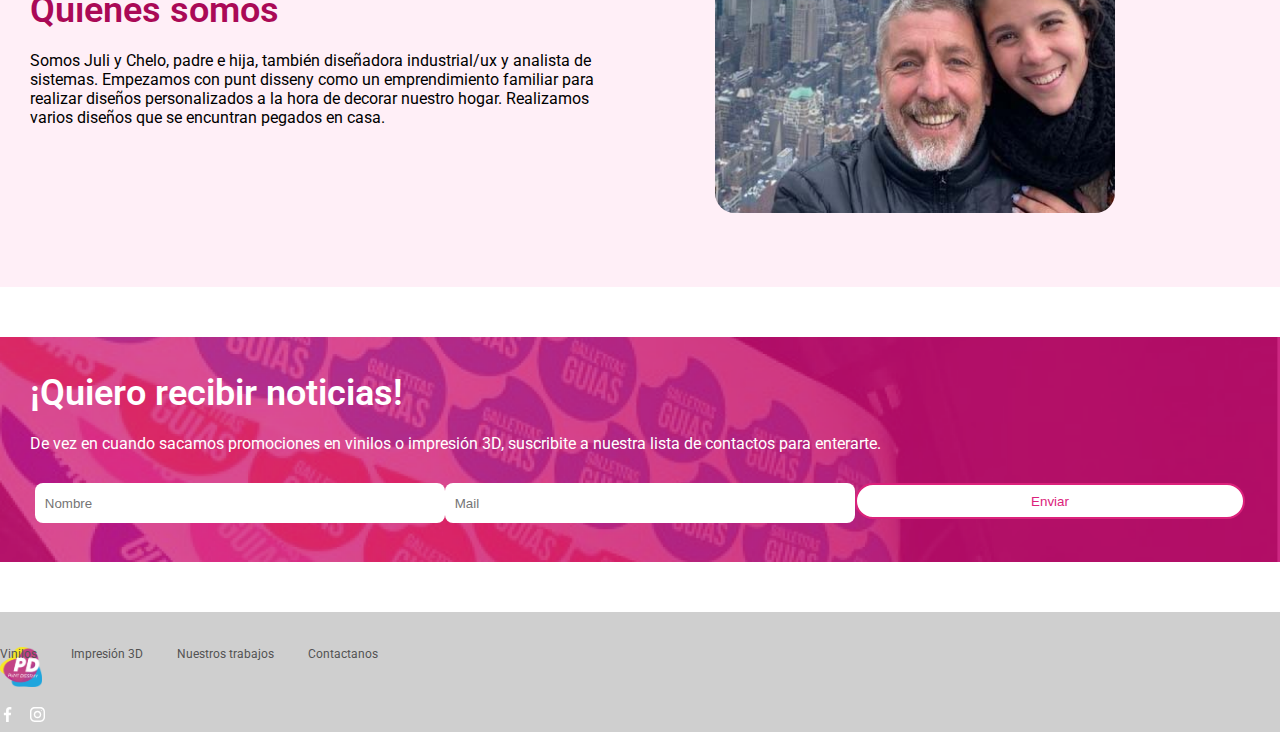
==== commit b655f8f4: "Ajustes en contenido y ortografia" ====
--- a/index.html
+++ b/index.html
@@ -83,7 +83,7 @@
 <!--Sección que hacemos-->
 	<section class="nosotros">
 		<h2>Hacemos tu idea realidad</h2> 
-			<p>Desde Punt Disseny nos dedicamos a escuchar tu idea o que nos mandes una referencia de lo que estas buscando y buscamos la mejor forma de lograr realizarlo y que este 100% dedicado a vos</p>
+			<p>En Punt Disseny nos dedicamos a escuchar tu idea o que nos mandes una referencia de lo que estas buscando y te asesoramos la mejor forma de realizarlo. 100% dedicado a vos</p>
 		<div class="flex-button">
 				<button class="boton"><a href="contactanos.html">Contactanos</a></button>
 		</div>
@@ -93,7 +93,7 @@
 	<section id="team" class="team__section"> 
 		<div class="team__description">
 			<h2>Quienes somos</h2>
-			<p>Somos Juli y Chelo, padre e hija, también diseñadora industrial/ux y analista de sistemas que empezamos con punt disseny como un emprendimiento familiar para realizar diseños personalizados a la hora de decorar nuestro hogar, es más realizamos varios diseños que se encuntran pegados en casa.</p>
+			<p>Somos Juli y Chelo, padre e hija, también diseñadora industrial/ux y analista de sistemas. Empezamos con punt disseny como un emprendimiento familiar para realizar diseños personalizados a la hora de decorar nuestro hogar. Realizamos varios diseños que se encuntran pegados en casa.</p>
 		</div>
 		<div class="team__block">
 			<img src="multimedia/equipo.jpg" alt="Equipo punt disseny">
@@ -103,7 +103,7 @@
 <!--Suscripción a la lista de mails-->
 	<section id="suscription" class="suscription"> 
 		<h2 class="suscription__h2">¡Quiero recibir noticias!</h2>
-			<p class="suscription__p">De vez en cuando sacamos promociones en vinilos o impresión 3D, suscribite a nuestra lista de contactos asi te avisamos.</p>
+			<p class="suscription__p">De vez en cuando sacamos promociones en vinilos o impresión 3D, suscribite a nuestra lista de contactos para enterarte.</p>
 			
 			<form class="suscription__form" action="#" method="POST">
 				<label for="Nombre"></label>
--- a/style/style.css
+++ b/style/style.css
@@ -357,6 +357,9 @@
   .team__description p {
     width: auto;
   }
+  .team__block img {
+    width: 300px;
+  }
 }
 
 /*-------------------------------------QUE HACEMOS-----------------------------*/
@@ -404,10 +407,11 @@
 .footer__redes {
   display: inline-block;
   margin-top: 10px;
+  padding: 0;
 }
 
 .footer__redes a {
-  margin-right: 25px;
+  margin-right: 30px;
 }
 
 .footer__redes a img {
@@ -757,6 +761,15 @@
   grid-area: instruction;
 }
 
+.files__description ul {
+  list-style-position: inside;
+  margin-left: 50px;
+}
+
+.files__description ul li {
+  margin-bottom: 20px;
+}
+
 @media only screen and (max-width: 768px) {
   .vinilos__descripcion {
     padding-top: 0;
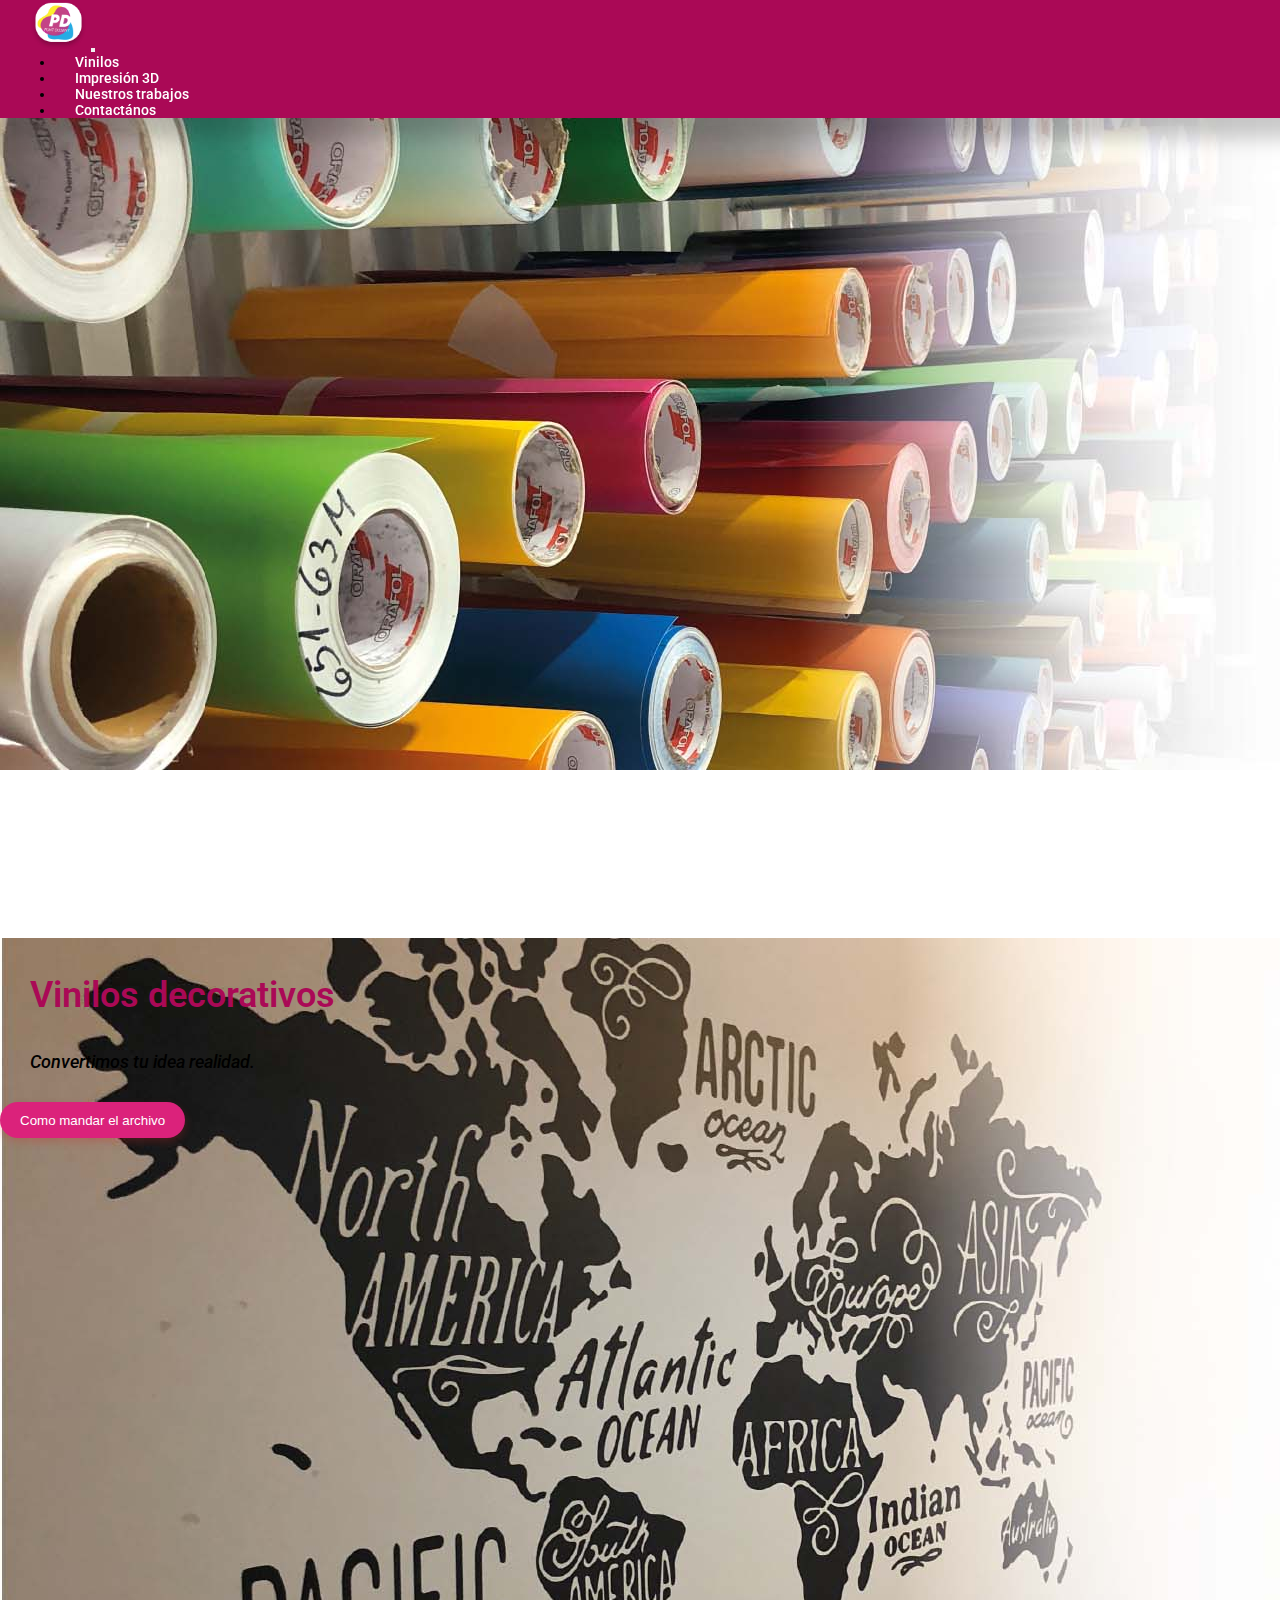
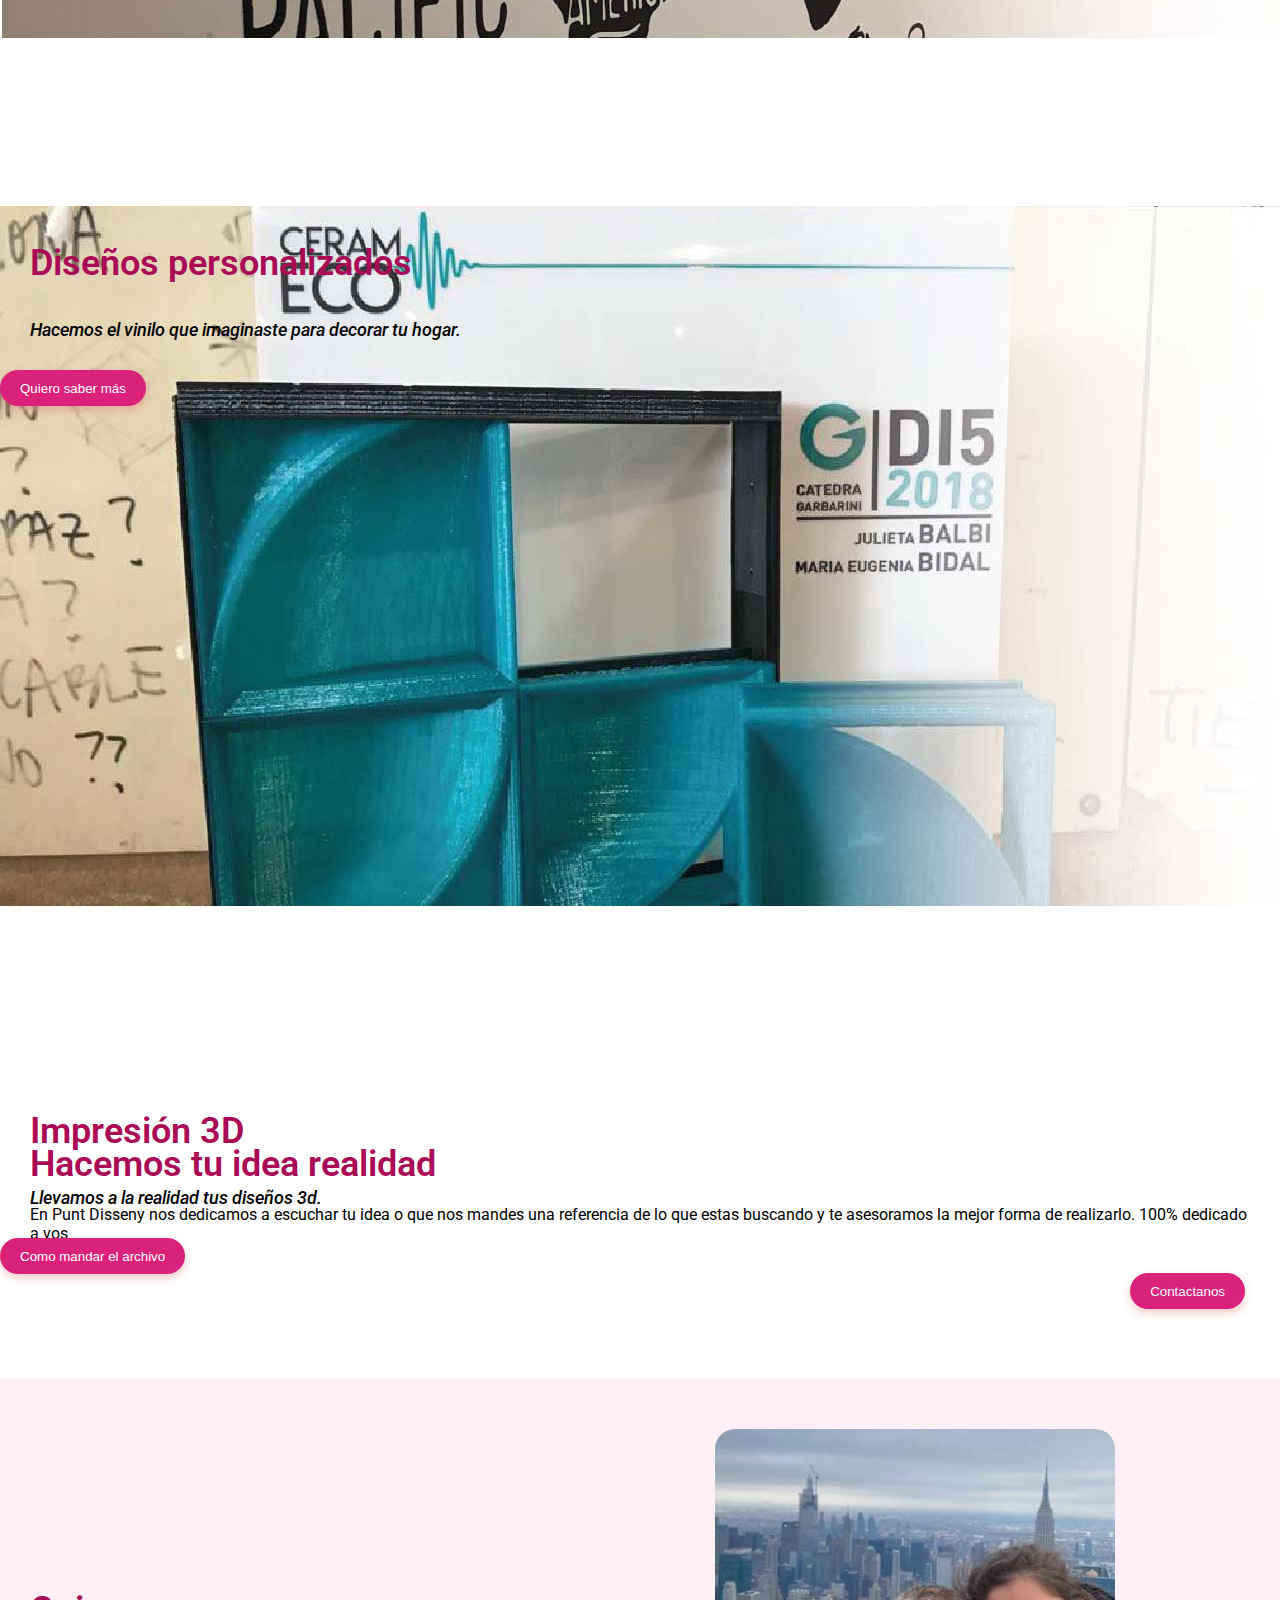
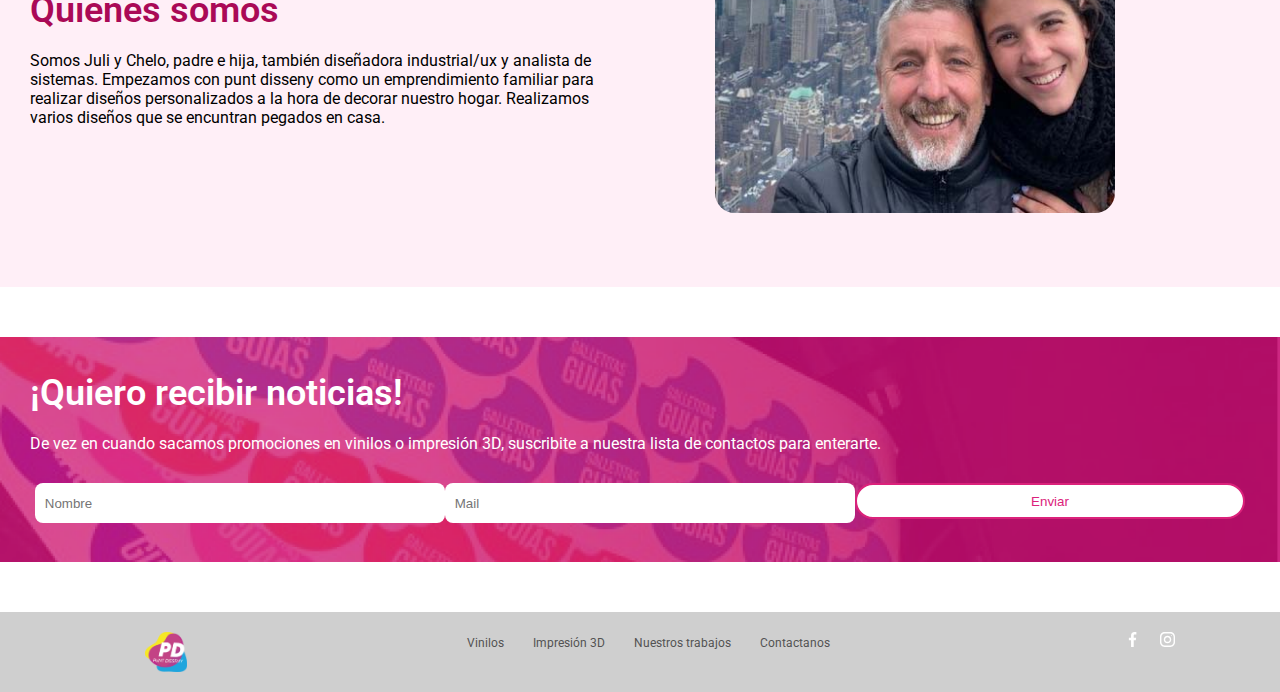
==== commit bf2b9ece: "Arreglo footer" ====
--- a/index.html
+++ b/index.html
@@ -116,24 +116,20 @@
 
 <!--footer-->
 	<footer class="footer">
-		<div class="conteiner">
-			<div class="row">
-				<div class="col-2 text-center">
-					<img src="multimedia/logo.png" alt="">
-				</div>
-				<div class="col-8 text-center">
-					<ul>
-						<li><a class="footer__it" href="vinilos.html">Vinilos</a></li>
-						<li><a class="footer__it" href="impresion3d.html">Impresión 3D</a></li>
-						<li><a class="footer__it" href="trabajos.html">Nuestros trabajos</a></li>
-						<li><a class="footer__it" href="contactanos.html">Contactanos</a></li>
-					</ul>
-				</div>
-				<div class="footer__redes col-2 text-center">
-					<a href="https://www.facebook.com/puntdisseny"><img src="multimedia/facebook.svg" alt=""></a>
-					<a href="https://www.instagram.com/puntdisseny_/"><img src="multimedia/instagram.svg" alt=""></a>
-				</div>
-			</div>
+		<div class="footer__logo">
+			<img src="multimedia/logo.png" alt="">
+		</div>
+		<div class="footer__menu">
+			<ul>
+				<li><a class="footer__it" href="vinilos.html">Vinilos</a></li>
+				<li><a class="footer__it" href="impresion3d.html">Impresión 3D</a></li>
+				<li><a class="footer__it" href="trabajos.html">Nuestros trabajos</a></li>
+				<li><a class="footer__it" href="contactanos.html">Contactanos</a></li>
+			</ul>
+		</div>
+		<div class="footer__redes">
+			<a href="https://www.facebook.com/puntdisseny"><img src="multimedia/facebook.svg" alt=""></a>
+			<a href="https://www.instagram.com/puntdisseny_/"><img src="multimedia/instagram.svg" alt=""></a>
 		</div>
 	</footer>
 
--- a/style/style.css
+++ b/style/style.css
@@ -366,26 +366,47 @@
 .footer {
   background-color: #cfcfcf;
   width: 100%;
-  height: 120px;
-}
-
-.footer--contact {
-  position: fixed;
-  bottom: 0px;
-}
-
-.footer ul {
+  height: auto;
+  display: -webkit-box;
+  display: -ms-flexbox;
+  display: flex;
+  padding: 20px 35px 20px 20px;
+  position: relative;
+  -ms-flex-pack: distribute;
+      justify-content: space-around;
+}
+
+.footer__logo {
+  display: -webkit-inline-box;
+  display: -ms-inline-flexbox;
+  display: inline-flex;
+}
+
+.footer__logo img {
+  height: 40px;
+  display: inline-block;
+  left: 0;
+}
+
+.footer__menu {
+  display: -webkit-inline-box;
+  display: -ms-inline-flexbox;
+  display: inline-flex;
+  margin-left: 30px;
+}
+
+.footer__menu ul {
   list-style: none;
   display: inline-block;
   -ms-flex-wrap: wrap;
       flex-wrap: wrap;
-}
-
-.footer ul li {
+  text-align: center;
+}
+
+.footer__menu ul li {
   display: inline-block;
-  margin-top: 35px;
   font-size: 12px;
-  padding-right: 30px;
+  padding-right: 25px;
 }
 
 .footer__it:link {
@@ -396,22 +417,14 @@
   color: #535353;
 }
 
-.footer img {
-  height: 40px;
-  margin-top: 35px;
-  margin-right: 20px;
-  display: inline-block;
-  position: absolute;
-}
-
 .footer__redes {
-  display: inline-block;
-  margin-top: 10px;
-  padding: 0;
+  display: -webkit-inline-box;
+  display: -ms-inline-flexbox;
+  display: inline-flex;
 }
 
 .footer__redes a {
-  margin-right: 30px;
+  margin-left: 20px;
 }
 
 .footer__redes a img {
@@ -426,6 +439,11 @@
   background-color: #DB227B;
   padding: 5px;
   border-radius: 8px;
+}
+
+.footer--contact {
+  position: fixed;
+  bottom: 0px;
 }
 
 /*-------------------------------------CONTACTANOS-----------------------------*/
@@ -763,7 +781,8 @@
 
 .files__description ul {
   list-style-position: inside;
-  margin-left: 50px;
+  margin-left: 35px;
+  margin-right: 35px;
 }
 
 .files__description ul li {
@@ -793,7 +812,7 @@
     gap: 20px;
         grid-template-areas: "instruction"  "imagen";
-    height: 900px;
+    height: 1000px;
   }
   .files__description {
     width: auto;
